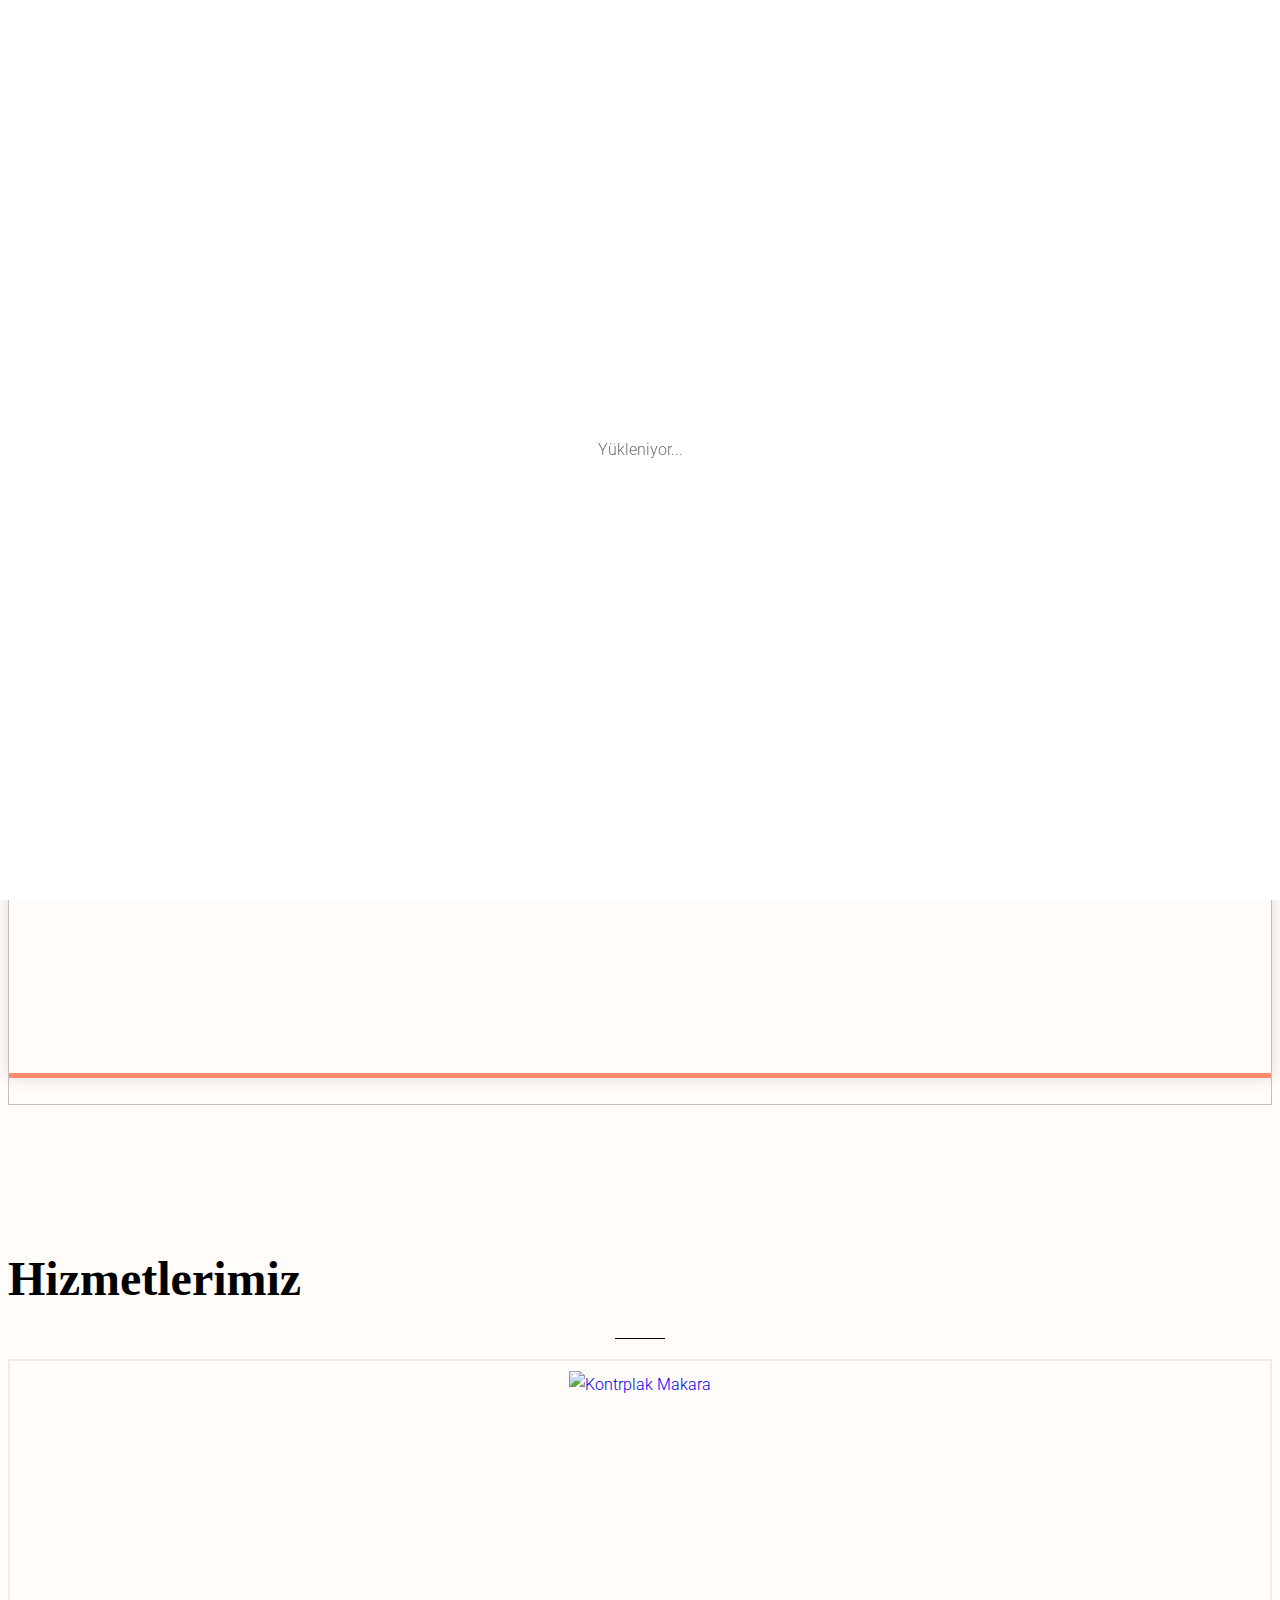
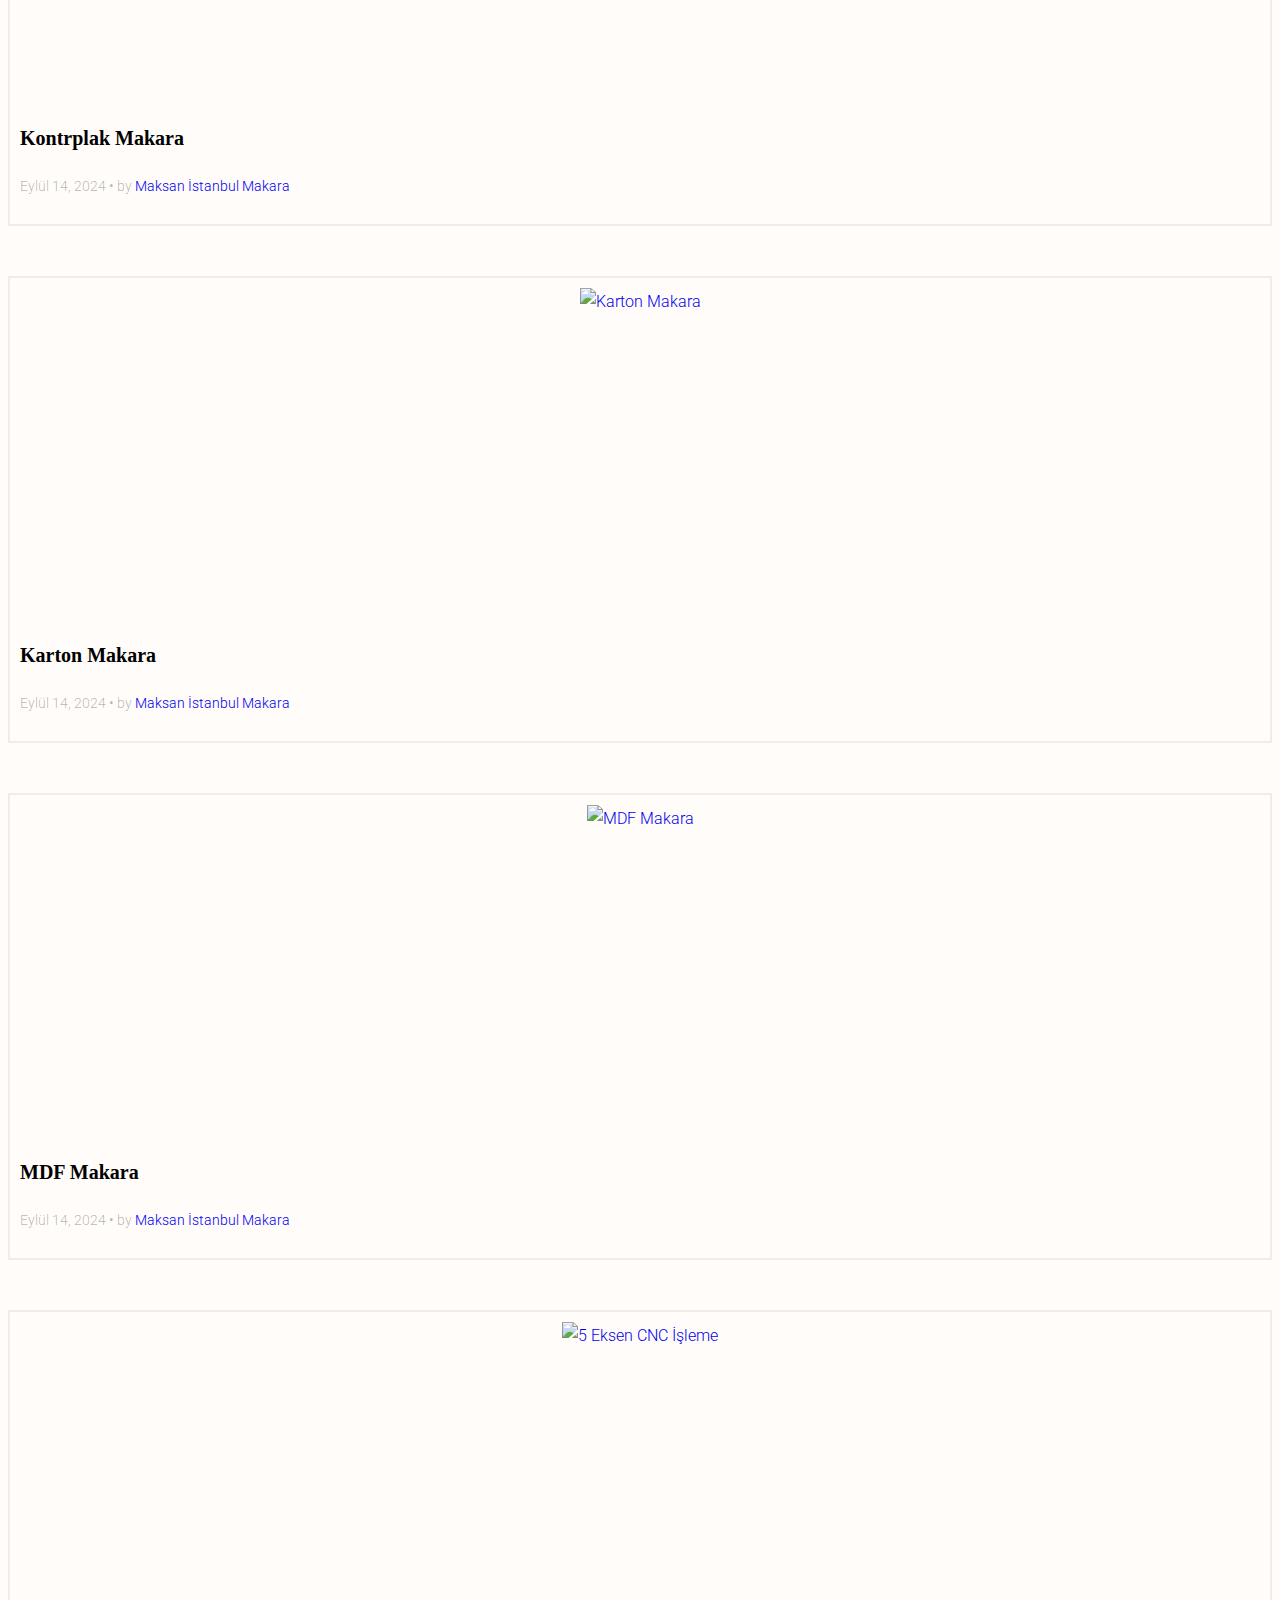
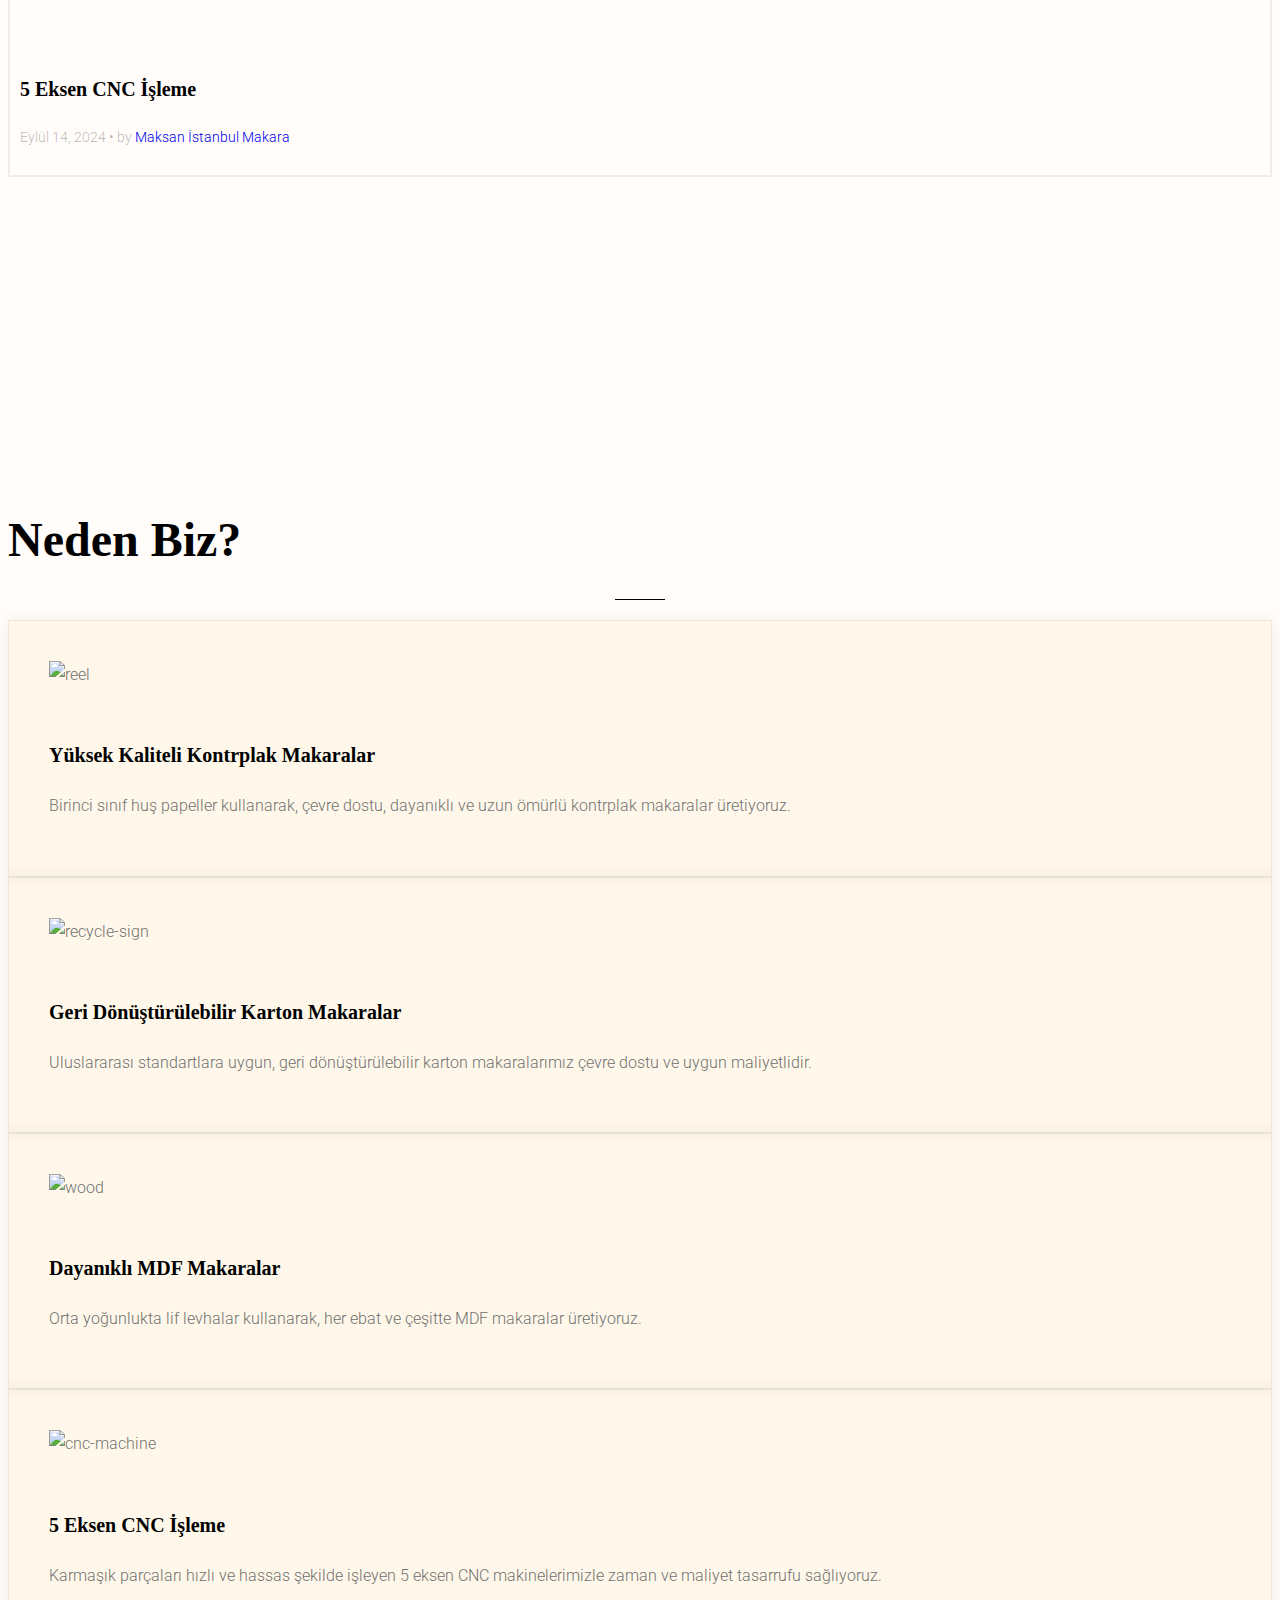
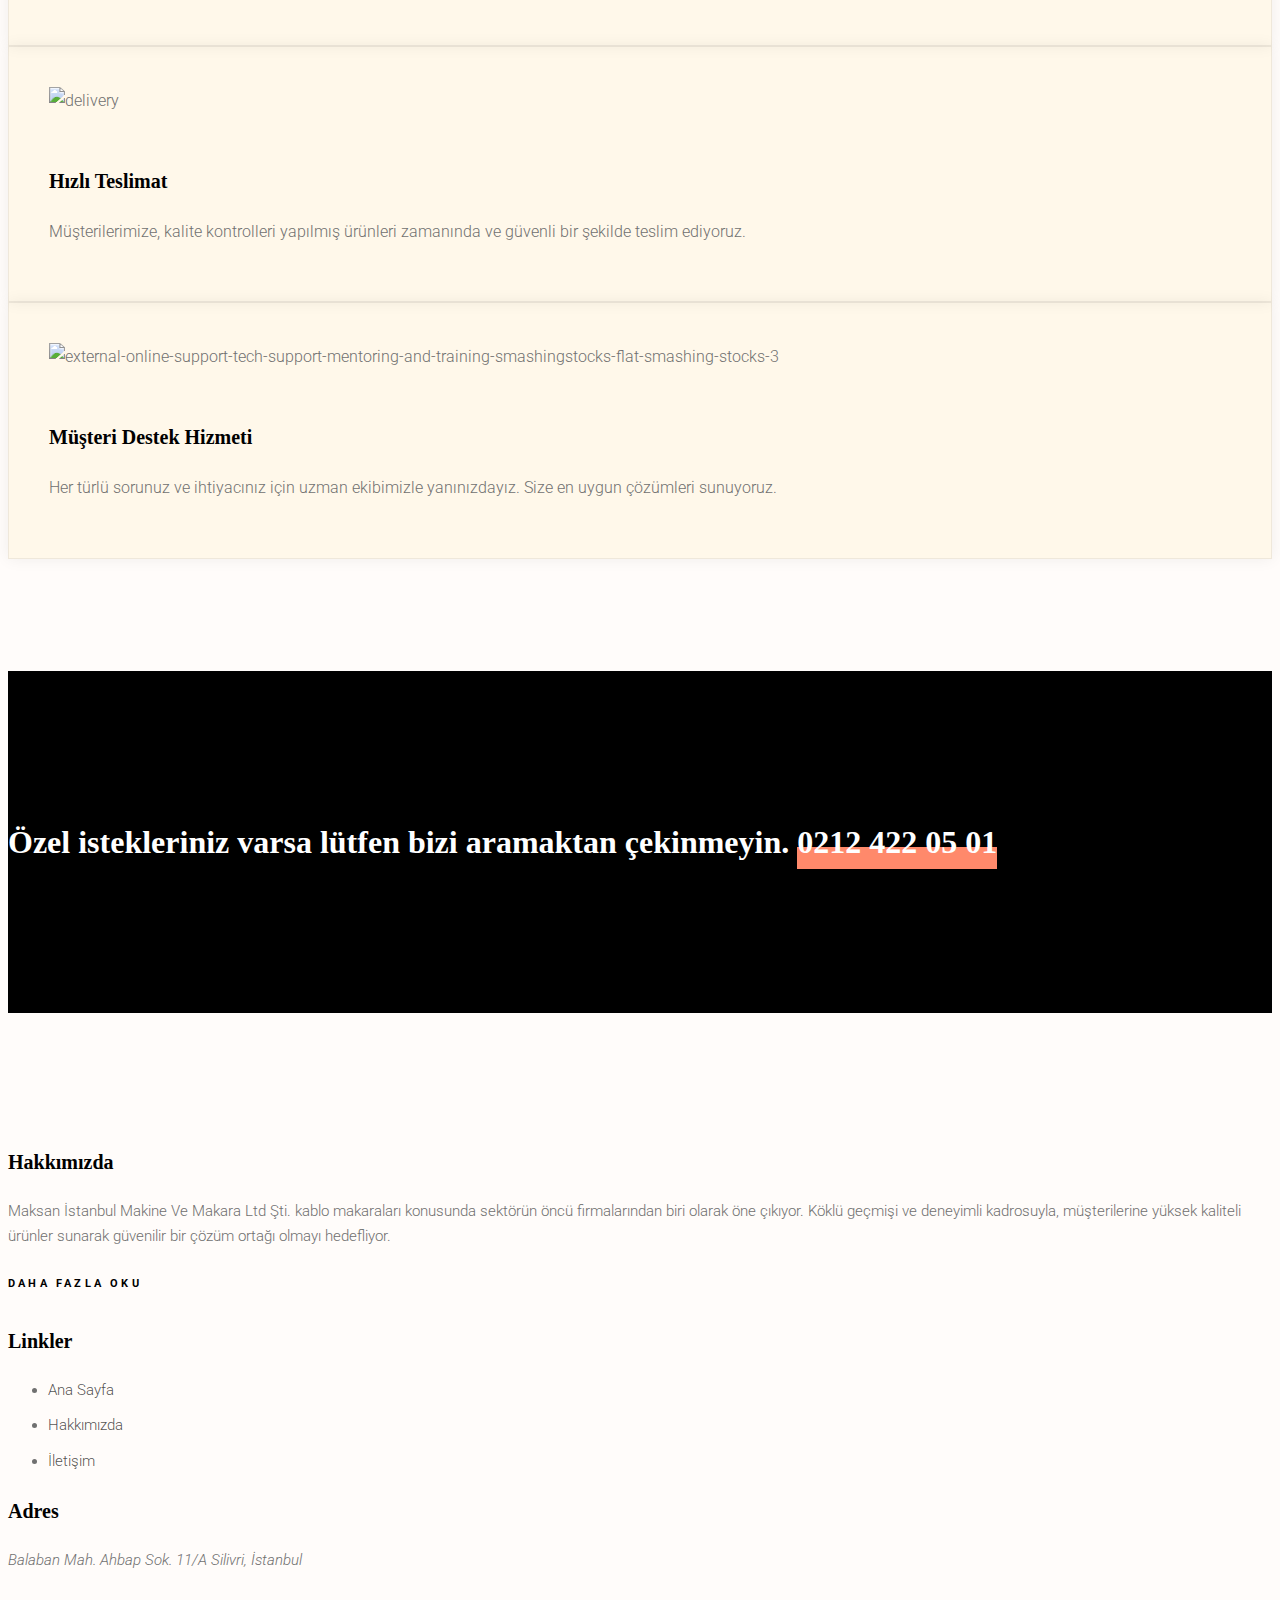
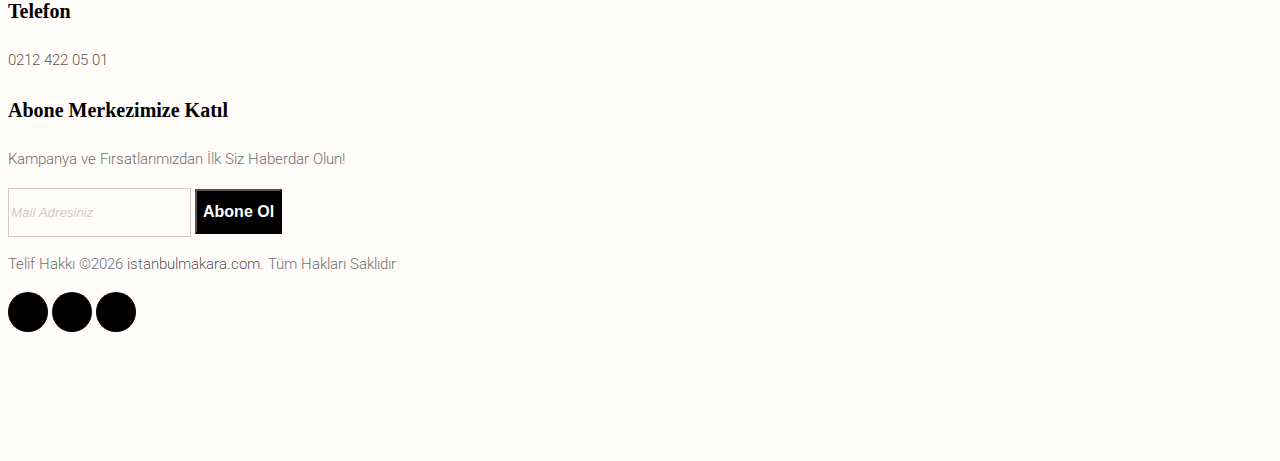
==== index.html @ 8aa8d79e "Add files via upload" ====
<!doctype html>
<html lang="en">

<head>
  <meta charset="utf-8">
  <meta name="viewport" content="width=device-width, initial-scale=1, shrink-to-fit=no">
  <meta name="author" content="Untree.co">
  <link rel="shortcut icon" href="favicon.png">

  <meta name="description" content="" />
  <meta name="keywords" content="" />

    <link href="https://fonts.googleapis.com/css?family=Cormorant+Garamond:400,500i,700|Roboto:300,400,500,700&display=swap" rel="stylesheet">

    <link rel="stylesheet" href="css/vendor/icomoon/style.css">
    <link rel="stylesheet" href="css/vendor/owl.carousel.min.css">
    <link rel="stylesheet" href="css/vendor/aos.css">
    <link rel="stylesheet" href="css/vendor/animate.min.css">
    <link rel="stylesheet" href="css/vendor/bootstrap.css">

    <!-- Theme Style -->
    <link rel="stylesheet" href="css/style.css">

    <title>İstanbul Makara</title>
  </head>
  <body>

    <div id="untree_co--overlayer"></div>
    <div class="loader">
      <div class="spinner-border text-primary" role="status">
        <span class="sr-only">Yükleniyor...</span>
      </div>
    </div>

    <nav class="untree_co--site-mobile-menu">
      <div class="close-wrap d-flex">
         
      </div>
      <div class="site-mobile-inner"></div>
    </nav>


    <div class="untree_co--site-wrap">

      <nav class="untree_co--site-nav js-sticky-nav">
        <div class="container d-flex align-items-center">
          <div class="logo-wrap">
            <a href="index.html" class="untree_co--site-logo">İstanbul Makara</a>
          </div>
          <div class="site-nav-ul-wrap text-center d-none d-lg-block">
            <ul class="site-nav-ul js-clone-nav">
              <li class="active"><a href="index.html">Anasayfa</a></li>
               

              <li class="has-children">
                <a href="urunler.html">Ürünlerimiz</a>
                <ul class="dropdown">
                  <li>
                    <a href="kontrplak-makaralar.html">Kontrplak Makaralar</a>
                  </li>
                  <li>
                    <a href="karton-makaralar.html">Karton Makaralar</a>
                  </li>
                  <li>
                    <a href="mdf-makaralar.html">MDF Makaralar</a>
                  </li>
                  <li>
                    <a href="5-eksen-cnc-isleme.html">5 Eksen CNC İşleme</a>
                  </li>
                </ul>
              </li>

              <li><a href="hakkimizda.html">Hakkımızda</a></li>
              <li><a href="iletisim.html">İletişim</a></li>
            </ul>
          </div>
          <div class="icons-wrap text-md-right">

            <ul class="icons-top d-none d-lg-block">
              
              <li>
                <a href="#"><span class="icon-facebook"></span></a>
              </li>
              <li>
                <a href="#"><span class="icon-twitter"></span></a>
              </li>
              <li>
                <a href="#"><span class="icon-instagram"></span></a>
              </li>
            </ul>

            <!-- Mobile Toggle -->
            <a href="#" class="d-block d-lg-none burger js-menu-toggle" data-toggle="collapse" data-target="#main-navbar">
              <span></span>
            </a>
          </div>
        </div>
      </nav>

      <div class="untree_co--site-main">
        

        <div class="hero-banner">
          <div class="top-texts">
            <div class="top-text-h">
              Her İhtiyaca Uygun, Dayanıklı ve Çevre Dostu Makaralar
            </div>
            <div class="top-text-p">
              Gelişmiş teknoloji ve yüksek kalite standartlarıyla ürettiğimiz makaralar, taşıma ve depolama süreçlerinizi
              kolaylaştırır. Kontrplak, karton ve MDF çeşitleriyle geniş ürün yelpazemiz, her türlü ihtiyaca hitap eder. Dayanıklılık
              ve uzun ömür sağlarken, çevre dostu malzemeler kullanarak sürdürülebilir çözümler sunar. Kalite kontrol süreçlerimizle
              güvenilir ve yüksek performanslı ürünler temin ederiz. Sektördeki en iyi seçimler için bizimle iletişime geçin.
            </div>
          </div>
          <img src="images/urun/banner.jpg" alt="">
        </div>



        
        

        
        <div class="untree_co--site-section">
          <div class="container pt-5 pb-5">
            <div class="row justify-content-center text-center">
              <div class="col-lg-6 section-heading aos-init aos-animate" data-aos="fade-up">
                <h3 class="text-center">Hizmetlerimiz</h3>
              </div>
            </div>
          </div>
          <div class="container">
            <div class="row">
  
  <div class="col-md-4">
    <div class="post-entry aos-init aos-animate" data-aos="fade-up" data-aos-delay="100">
      <a href="kontrplak-makara.html" class="thumb">
        <img src="images/urun/kontrplak-makara.jpg" alt="Kontrplak Makara" class="img-fluid">
      </a>
      <div class="post-entry-contents">
        <h3><a href="kontrplak-makara.html">Kontrplak Makara</a></h3>
        <div class="date">Eylül 14, 2024 • by <a href="#">Maksan İstanbul Makara</a></div>
        <p>Kontrplak makaralar, çevre dostu bir taşıma ve depolama çözümü olarak yaygın olarak kullanılan makaralardır. Yüzeyi pürüzsüz ve düzgündür, bu da malzemelerin düzenli sarılmasını sağlar.</p>
      </div>
    </div>
  </div>

  <div class="col-md-4">
    <div class="post-entry aos-init aos-animate" data-aos="fade-up" data-aos-delay="100">
      <a href="karton-makara.html" class="thumb">
        <img src="images/urun/kartonmakara.jpg" alt="Karton Makara" class="img-fluid">
      </a>
      <div class="post-entry-contents">
        <h3><a href="karton-makara.html">Karton Makara</a></h3>
        <div class="date">Eylül 14, 2024 • by <a href="#">Maksan İstanbul Makara</a></div>
        <p>Bu makaralar uluslararası standartlara uygun, geri dönüştürülebilir ve çevre dostudur. İnce zincir, kurdele, ip gibi malzemeleri ambalajlamada kullanılır. 15-25 kg taşıma kapasitesine sahiptir.</p>
      </div>
    </div>
  </div>

  <div class="col-md-4">
    <div class="post-entry aos-init aos-animate" data-aos="fade-up" data-aos-delay="100">
      <a href="mdf-makara.html" class="thumb">
        <img src="images/urun/mdf.jpg" alt="MDF Makara" class="img-fluid">
      </a>
      <div class="post-entry-contents">
        <h3><a href="mdf-makara.html">MDF Makara</a></h3>
        <div class="date">Eylül 14, 2024 • by <a href="#">Maksan İstanbul Makara</a></div>
        <p>MDF makaralar, Türkiye’nin önde gelen makara geri dönüşüm firmalarından biri olan Maksan İstanbul Makara tarafından üretilmektedir. Her çeşit ve ebatta üretim sağlanır ve %100 kalite kontrolleri yapılır.</p>
      </div>
    </div>
  </div>

  <div class="col-md-4">
    <div class="post-entry aos-init aos-animate" data-aos="fade-up" data-aos-delay="100">
      <a href="5-eksen-cnc-isleme.html" class="thumb">
        <img src="images/urun/5eksencnvc.jpg" alt="5 Eksen CNC İşleme" class="img-fluid">
      </a>
      <div class="post-entry-contents">
        <h3><a href="5-eksen-cnc-isleme.html">5 Eksen CNC İşleme</a></h3>
        <div class="date">Eylül 14, 2024 • by <a href="#">Maksan İstanbul Makara</a></div>
        <p>5 Eksen CNC işleme, parçanın 5 farklı eksende işlenmesini sağlar. İş gücünden ve zamandan tasarruf sağladığı gibi hassas üretimleri hızlı bir şekilde gerçekleştirmenizi sağlar. Beş eksenli işlemenin avantajları arasında daha kısa kesicilerin kullanılması ve yüzey finişinin yüksek kalitede olması bulunur.</p>
      </div>
    </div>
  </div>

  
</div>

          </div>
        </div>

        
        

        <div class="untree_co--site-section">
          <div class="container">
        
            <div class="row justify-content-center text-center pt-0 pb-5">
              <div class="col-lg-6 section-heading aos-init aos-animate" data-aos="fade-up">
                <h3 class="text-center">Neden Biz?</h3>
              </div>
            </div>
        
            <div class="row custom-row-02192 align-items-stretch">
              <div class="col-md-6 col-lg-4 mb-5 aos-init aos-animate" data-aos="fade-up" data-aos-delay="100">
                <div class="media-29191 text-center h-100">
                  <div class="media-29191-icon">
                    <img width="48" height="48" src="https://img.icons8.com/fluency/48/reel.png" alt="reel" />
                  </div>
                  <h3>Yüksek Kaliteli Kontrplak Makaralar</h3>
                  <p>Birinci sınıf huş papeller kullanarak, çevre dostu, dayanıklı ve uzun ömürlü kontrplak makaralar
                    üretiyoruz.</p>
                  
                </div>
              </div>
        
              <div class="col-md-6 col-lg-4 mb-5 aos-init aos-animate" data-aos="fade-up" data-aos-delay="200">
                <div class="media-29191 text-center h-100">
                  <div class="media-29191-icon">
                    <img width="48" height="48" src="https://img.icons8.com/3d-fluency/94/recycle-sign.png" alt="recycle-sign" />
                  </div>
                  <h3>Geri Dönüştürülebilir Karton Makaralar</h3>
                  <p>Uluslararası standartlara uygun, geri dönüştürülebilir karton makaralarımız çevre dostu ve uygun
                    maliyetlidir.</p>
                  
                </div>
              </div>
              <div class="col-md-6 col-lg-4 mb-5 aos-init aos-animate" data-aos="fade-up" data-aos-delay="100">
                <div class="media-29191 text-center h-100">
                  <div class="media-29191-icon">
                    <img width="48" height="48" src="https://img.icons8.com/plasticine/100/wood.png" alt="wood" />
                  </div>
                  <h3>Dayanıklı MDF Makaralar</h3>
                  <p>Orta yoğunlukta lif levhalar kullanarak, her ebat ve çeşitte MDF makaralar üretiyoruz.</p>
                  
                </div>
              </div>
        
              <div class="col-md-6 col-lg-4 mb-5 aos-init aos-animate" data-aos="fade-up" data-aos-delay="200">
                <div class="media-29191 text-center h-100">
                  <div class="media-29191-icon">
                  <img width="48" height="48" src="https://img.icons8.com/3d-fluency/94/cnc-machine.png" alt="cnc-machine" />
                  </div>
                  <h3>5 Eksen CNC İşleme</h3>
                  <p>Karmaşık parçaları hızlı ve hassas şekilde işleyen 5 eksen CNC makinelerimizle zaman ve maliyet tasarrufu
                    sağlıyoruz.</p>
                  
                </div>
              </div>
        
              <div class="col-md-6 col-lg-4 mb-5 aos-init aos-animate" data-aos="fade-up" data-aos-delay="100">
                <div class="media-29191 text-center h-100">
                  <div class="media-29191-icon">
                    <img width="48" height="48" src="https://img.icons8.com/avantgarde/100/delivery.png" alt="delivery" />
                  </div>
                  <h3>Hızlı Teslimat</h3>
                  <p>Müşterilerimize, kalite kontrolleri yapılmış ürünleri zamanında ve güvenli bir şekilde teslim ediyoruz.</p>
                  
                </div>
              </div>
              <div class="col-md-6 col-lg-4 mb-5 aos-init aos-animate" data-aos="fade-up" data-aos-delay="200">
                <div class="media-29191 text-center h-100">
                  <div class="media-29191-icon">
                    <img width="48" height="48"
                      src="https://img.icons8.com/external-smashingstocks-flat-smashing-stocks/66/external-online-support-tech-support-mentoring-and-training-smashingstocks-flat-smashing-stocks-3.png"
                      alt="external-online-support-tech-support-mentoring-and-training-smashingstocks-flat-smashing-stocks-3" />
                  </div>
                  <h3>Müşteri Destek Hizmeti</h3>
                  <p>Her türlü sorunuz ve ihtiyacınız için uzman ekibimizle yanınızdayız. Size en uygun çözümleri sunuyoruz.</p>
                  
                </div>
              </div>
        
            </div>
          </div>
        </div>


        

    
        <div style="background: linear-gradient(to right, rgb(0, 0, 0), rgb(0, 0, 0));" class="untree_co--site-section py-5 bg-body-lighter cta">
          <div class="container">
            <div class="row">
              <div class="col-12 text-center" style="color: #fff !important;">
                <h3 style="color: #fff !important;" class="m-0 p-0">Özel istekleriniz varsa lütfen bizi aramaktan çekinmeyin.  <a style="color: #fff !important;" href="#">0212 422 05 01</a></h3>
              </div>
            </div>
          </div>
        </div>


      </div>
      <footer class="untree_co--site-footer">

        <div class="container">
          <div class="row">
            <div class="col-md-4 pr-md-5">
              <h3>Hakkımızda</h3>
              <p>
                Maksan İstanbul Makine Ve Makara Ltd Şti. kablo makaraları konusunda sektörün öncü firmalarından biri olarak öne
                çıkıyor. Köklü geçmişi ve deneyimli kadrosuyla, müşterilerine yüksek kaliteli ürünler sunarak güvenilir bir çözüm ortağı
                olmayı hedefliyor.
              </p>
              <p><a href="hakkimizda.html" class="readmore">Daha Fazla Oku</a></p>
            </div>
            <div class="col-md-8 ml-auto">
              <div class="row">
                <div class="col-md-3">
                  <h3>Linkler</h3>
                  <ul class="list-unstyled">
                    <li><a href="index.html">Ana Sayfa</a></li>
                    <li><a href="hakkimizda.html">Hakkımızda</a></li>
                    <li><a href="iletisim.html">İletişim</a></li>
                  </ul>
                </div>
                <div class="col-md-9 ml-auto">
                  <div class="row mb-3">
                    <div class="col-md-6">
                      <h3>Adres</h3>
                      <address>Balaban Mah. Ahbap Sok. 11/A Silivri, İstanbul</address>
                    </div>
                    <div class="col-md-6">
                      <h3>Telefon</h3>
                      <p>
                        <a href="#">0212 422 05 01</a>
                      </p>
                    </div>
                  </div>

                  <h3 class="mb-0">Abone Merkezimize Katıl</h3>
                  <p>
                    Kampanya ve Fırsatlarımızdan İlk Siz Haberdar Olun!
                  </p>
                  <form action="#" method="" class="form-subscribe">
                    <div class="form-group d-flex">
                      <input type="email" class="form-control mr-2" placeholder="Mail Adresiniz">
                      <input type="submit" value="Abone Ol" class="btn btn-black px-4 text-white">
                    </div>
                  </form>
                </div>
                
              </div>
            </div>
          </div>
          <div class="row mt-5 pt-5 align-items-center">
            <div class="col-md-6 text-md-left">
              <!-- Link back to Untree.co can't be removed. Template is licensed under CC BY 3.0. If you purchased a license you can remove this. -->
              <p>
                Telif Hakkı &copy;<script>document.write(new Date().getFullYear());</script> <a href="index.html">istanbulmakara.com</a>. Tüm Hakları Saklıdır
              </p>
            <!-- Link back to Untree.co can't be removed. Template is licensed under CC BY 3.0. If you purchased a license you can remove this. -->
            </div>
            <div class="col-md-6 text-md-right">
              <ul class="icons-top icons-dark">
              <li>
                <a href="#"><span class="icon-facebook"></span></a>
              </li>
              <li>
                <a href="#"><span class="icon-twitter"></span></a>
              </li>
              <li>
                <a href="#"><span class="icon-instagram"></span></a>
              </li>
               
            </ul>

            </div>
          </div>
        </div>
        
      </footer>
    </div>

    <!-- Search -->
    <div class="search-wrap">
      <a href="#" class="close-search js-search-toggle">
        <span>Close</span>
      </a>
      <div class="container">
        <div class="row justify-content-center align-items-center text-center">
          <div class="col-md-12">
            <form action="#">
              <input type="search" name="s" id="s" placeholder="Type a keyword and hit enter..."  autocomplete="false">
            </form>    
          </div>
        </div>
      </div>
    </div>

    <script src="js/vendor/jquery-3.3.1.min.js"></script>
    <script src="js/vendor/popper.min.js"></script>
    <script src="js/vendor/bootstrap.min.js"></script>

    <script src="js/vendor/owl.carousel.min.js"></script>
    
    <script src="js/vendor/jarallax.min.js"></script>
    <script src="js/vendor/jarallax-element.min.js"></script>
    <script sr c="js/vendor/ofi.min.js"></script>

    <script src="js/vendor/aos.js"></script>

    <script src="js/vendor/jquery.lettering.js"></script>
    <script src="js/vendor/jquery.sticky.js"></script>

    <script src="js/vendor/TweenMax.min.js"></script>
    <script src="js/vendor/ScrollMagic.min.js"></script>
    <script src="js/vendor/scrollmagic.animation.gsap.min.js"></script>
    <script src="js/vendor/debug.addIndicators.min.js"></script>


    <script src="js/main.js"></script>
  </body>
</html>
---- css/style.css ----
body {
  font-family: "Roboto", sans-serif;
  background-color: #ff7b0005;
  font-weight: 300;
  color: rgba(0, 0, 0, 0.5);
  color: #707070;
  line-height: 1.7;
  overflow-x: hidden;
  position: relative;
}

body:before {
  content: "";
  position: absolute;
  left: 0;
  right: 0;
  bottom: 0;
  top: 0;
  background: rgba(0, 0, 0, 0.5);
  visibility: hidden;
  opacity: 0;
  -webkit-transition: .3s all ease;
  -o-transition: .3s all ease;
  transition: .3s all ease;
  z-index: 8;
}

body.offcanvas {
  overflow: hidden;
}

body.offcanvas:before {
  visibility: visible;
  opacity: 1;
  z-index: 10000;
}

::-moz-selection {
  background: #000;
  color: #fff;
}

::selection {
  background: #000;
  color: #fff;
}
.about-us-container-alani .col-md-10{
  background: #ffa51d10;

  box-shadow: 0 0 15px #00000010;
  border: 1px solid #00000010;
  margin: 10px 0;
  padding: 10px;
  overflow: hidden;
}

h1, h2, h3, h4, h5, h6,
.h1, .h2, .h3, .h4, .h5, .h6 {
  font-family: 'Times New Roman', serif;
  color: #000;
}

a {
  -webkit-transition: .3s all ease;
  -o-transition: .3s all ease;
  transition: .3s all ease;
}

a, a:hover {
  text-decoration: none !important;
}

.untree_co--site-section {
  padding: 7rem 0;
  position: relative;
  clear: both;
  width: 100%;
}

@media (max-width: 991.98px) {
  .untree_co--site-section {
    padding: 4rem 0;
  }
}

.search-wrap {
  width: 100%;
  position: fixed;
  top: 0;
  left: 0;
  background: #fff;
  opacity: 0;
  visibility: hidden;
  -webkit-transition: .3s all ease;
  -o-transition: .3s all ease;
  transition: .3s all ease;
}

.search-wrap.active {
  z-index: 1001;
  opacity: 1;
  visibility: visible;
}

.search-wrap, .search-wrap > .container > .row {
  height: 100vh;
}

.search-wrap .close-search {
  position: absolute;
  top: 20px;
  right: 20px;
  z-index: 999;
  opacity: .3;
  -webkit-transition: .3s opacity ease;
  -o-transition: .3s opacity ease;
  transition: .3s opacity ease;
}

.search-wrap .close-search:hover {
  opacity: 1;
}

.search-wrap .close-search > span {
  display: inline-block;
  text-indent: -99999px;
  width: 50px;
  height: 50px;
  overflow: hidden;
}

.search-wrap .close-search > span:before, .search-wrap .close-search > span:after {
  content: "";
  width: 45px;
  height: 2px;
  position: absolute;
  background: #000;
  left: 0;
  top: 50%;
  -webkit-transform: translateY(-50%);
  -ms-transform: translateY(-50%);
  transform: translateY(-50%);
  -webkit-transform-origin: center center;
  -ms-transform-origin: center center;
  transform-origin: center center;
}

.search-wrap .close-search > span:before {
  -webkit-transform: rotate(-45deg);
  -ms-transform: rotate(-45deg);
  transform: rotate(-45deg);
}

.search-wrap .close-search > span:after {
  -webkit-transform: rotate(45deg);
  -ms-transform: rotate(45deg);
  transform: rotate(45deg);
}

.search-wrap input[type="search"], .search-wrap input[type="text"] {
  height: 70px;
  width: 100%;
  padding: 20px 40px;
  font-family: 'Times New Roman', serif;
  font-size: 2rem;
  text-align: center;
  border: none;
  border-bottom: 1px solid #efefef;
}

.search-wrap input[type="search"]:active, .search-wrap input[type="search"]:focus, .search-wrap input[type="text"]:active, .search-wrap input[type="text"]:focus {
  outline: none;
}

.search-wrap input[type="search"]::-webkit-input-placeholder, .search-wrap input[type="text"]::-webkit-input-placeholder {
  /* Chrome/Opera/Safari */
  color: #ccc;
  font-style: italic;
}

.search-wrap input[type="search"]::-moz-placeholder, .search-wrap input[type="text"]::-moz-placeholder {
  /* Firefox 19+ */
  color: #ccc;
  font-style: italic;
}

.search-wrap input[type="search"]:-ms-input-placeholder, .search-wrap input[type="text"]:-ms-input-placeholder {
  /* IE 10+ */
  color: #ccc;
  font-style: italic;
}

.search-wrap input[type="search"]:-moz-placeholder, .search-wrap input[type="text"]:-moz-placeholder {
  /* Firefox 18- */
  color: #ccc;
  font-style: italic;
}

.search-wrap .heading {
  font-family: 'Times New Roman', serif;
  font-size: 3rem;
  text-align: center;
}

.search-wrap.dark {
  background: #000;
}

.untree_co--site-hero {
  background-size: cover;
  background-position: center center;
  background-repeat: no-repeat;
}

.untree_co--site-hero, .untree_co--site-hero > .container > .row {
  height: 100vh;
  min-height: 500px;
}

.untree_co--site-hero.overlay {
  position: relative;
}

.untree_co--site-hero.overlay:before {
  content: "";
  position: absolute;
  top: 0;
  bottom: 0;
  right: 0;
  left: 0;
  background: rgba(0, 0, 0, 0.3);
}

.untree_co--site-hero .site-hero-contents {
  display: block;
}

.untree_co--site-hero .site-hero-contents .sub-text {
  font-size: 20px;
  color: #fff !important;
  font-size: 22px;
  font-weight: 300;
}

.untree_co--site-hero .site-hero-contents .hero-heading {
  font-size: 5rem;
  color: #fff;
  line-height: 0;
  font-family: 'Times New Roman', serif;
  font-weight: 900;
}

@media (max-width: 991.98px) {
  .untree_co--site-hero .site-hero-contents .hero-heading {
    font-size: 3.5rem;
  }
}

.untree_co--site-hero .site-hero-contents .hero-heading > span {
  display: inline-block;
}

.untree_co--site-hero .site-hero-contents .hero-heading > span > span {
  display: inline-block;
}

.untree_co--site-hero .site-hero-contents .hero-heading > span > span > span {
  line-height: 1.2;
  overflow: hidden;
  display: inline-block;
  margin-bottom: 0;
}

.untree_co--site-hero .site-hero-contents .hero-heading > span > span > span > span {
  display: inline-block;
  -webkit-transform: translateY(100%);
  -ms-transform: translateY(100%);
  transform: translateY(100%);
}

.untree_co--site-hero.inner-page .site-hero-contents {
  display: block;
}

.untree_co--site-hero.inner-page .site-hero-contents .sub-text {
  font-size: 20px;
  color: #000 !important;
  font-size: 22px;
  font-weight: 300;
}

.untree_co--site-hero.inner-page .site-hero-contents .hero-heading {
  font-size: 5rem;
  color: #000;
  line-height: 0;
  font-family: 'Times New Roman', serif;
  font-weight: 900;
}

@media (max-width: 991.98px) {
  .untree_co--site-hero.inner-page .site-hero-contents .hero-heading {
    font-size: 3.5rem;
  }
}

.untree_co--site-hero.inner-page .site-hero-contents .hero-heading > span {
  display: inline-block;
}

.untree_co--site-hero.inner-page .site-hero-contents .hero-heading > span > span {
  display: inline-block;
}

.untree_co--site-hero.inner-page .site-hero-contents .hero-heading > span > span > span {
  line-height: 1.2;
  overflow: hidden;
  display: inline-block;
  margin-bottom: 0;
}

.untree_co--site-hero.inner-page .site-hero-contents .hero-heading > span > span > span > span {
  display: inline-block;
  -webkit-transform: translateY(100%);
  -ms-transform: translateY(100%);
  transform: translateY(100%);
}

@media (max-width: 991.98px) {
  .w-75 {
    width: 100% !important;
  }
}

@media (max-width: 991.98px) {
  .owl-hero .owl-nav {
    display: none;
  }
}

.owl-hero .owl-nav .owl-prev,
.owl-hero .owl-nav .owl-next {
  position: absolute;
  top: 50%;
  -webkit-transform: translateY(-50%);
  -ms-transform: translateY(-50%);
  transform: translateY(-50%);
  color: #fff !important;
}

.owl-hero .owl-nav .owl-prev span,
.owl-hero .owl-nav .owl-next span {
  font-size: 30px;
}

.owl-hero .owl-nav .owl-prev:hover,
.owl-hero .owl-nav .owl-next:hover {
  color: #fff;
}

.owl-hero .owl-nav .owl-prev:active, .owl-hero .owl-nav .owl-prev:focus,
.owl-hero .owl-nav .owl-next:active,
.owl-hero .owl-nav .owl-next:focus {
  outline: none;
}

.owl-hero .owl-nav .owl-prev {
  left: 20px;
}

.owl-hero .owl-nav .owl-next {
  right: 20px;
}

.owl-hero .owl-dots {
  position: absolute;
  width: 100%;
  text-align: center;
  bottom: 50px;
}

.owl-hero .owl-dots .owl-dot {
  display: inline-block;
}

.owl-hero .owl-dots .owl-dot > span {
  margin: 4px;
  display: inline-block;
  width: 8px;
  height: 8px;
  border-radius: 50%;
  background: rgba(255, 255, 255, 0.5);
  -webkit-transition: .3s all ease;
  -o-transition: .3s all ease;
  transition: .3s all ease;
}

.owl-hero .owl-dots .owl-dot.active > span {
  background: white;
}

/* Rooms/Suites */
.bg-image {
  background-size: cover;
  background-position: center center;
  background-repeat: no-repeat;
}

.suite-wrap {
  width: 80%;
  margin: 0 auto;
  display: block;
  float: left;
  margin-bottom: 10rem;
  margin-left: 50%;
  -webkit-transform: translateX(-50%);
  -ms-transform: translateX(-50%);
  transform: translateX(-50%);
}

@media (max-width: 767.98px) {
  .suite-wrap {
    width: 100%;
    margin-bottom: 5rem;
  }
}

.suite-wrap.overlap-image-1 .suite {
  width: 60%;
  float: left;
}

@media (max-width: 767.98px) {
  .suite-wrap.overlap-image-1 .suite {
    width: 100%;
  }
}

.suite-wrap.overlap-image-1 .suite img {
  max-width: 100% !important;
}

.suite-wrap.overlap-image-1 .suite .image-stack:after {
  content: "";
  display: table;
  clear: both;
}

.suite-wrap.overlap-image-1 .suite .image-stack .image-stack-item {
  overflow: hidden;
  position: relative;
}

.suite-wrap.overlap-image-1 .suite .image-stack .image-stack-item .overlay {
  z-index: 4;
  position: absolute;
  left: 0;
  bottom: 0;
  top: 0;
  -webkit-transform: scale(1.7);
  -ms-transform: scale(1.7);
  transform: scale(1.7);
  right: 0;
  width: 100%;
  height: 100%;
  background: #fff;
}
nav > *{
  color: #000;
}
.hero-section{
  display: flex;
  align-content: center;
  justify-content: space-between;
  margin: 40px auto; 
}
.hero-section img {
 
  margin: 20px 0;
  /* Resim ve metin arasında boşluk */
  border-radius: 10px;
  /* Hafif yuvarlak köşeler */
}

.reverse{
  display: flex;
  flex-direction: row-reverse;
  justify-content: space-between;
  background: #ff730010;
  padding: 10px 0;
  border-radius: 5px;
}
.suite-wrap.overlap-image-1 .suite .image-stack .image-stack-item img {
  position: relative;
  object-fit: cover;
}
.image-stack-item img{
  width: 350px !important;
  height: 350px !important;
  object-fit: cover;
}
.suite-contents{
  background: #ff990020 !important;
  
  padding: 15px;
  border-radius: 7px;
}

.suite-wrap.overlap-image-1 .suite .image-stack .image-stack-item.image-stack-item-top {
  float: left;
  width: 55%;
  margin-top: -10%;
  margin-right: -100%;
  position: relative;
  z-index: 1;
}

.suite-wrap.overlap-image-1 .suite .image-stack .image-stack-item.image-stack-item-bottom {
  float: right;
  width: 75%;
}

.suite-wrap.overlap-image-1 .suite-contents {
  z-index: 10;
  width: 30%;
  margin-top: 5%;
  position: relative;
  float: left;
  margin-left: 50px;
}

@media (max-width: 767.98px) {
  .suite-wrap.overlap-image-1 .suite-contents {
    float: left;
    margin-left: 0;
    width: 100%;
  }
}

.suite-wrap.overlap-image-1 .suite-contents .suite-title {
  color: #000;
  font-size: 4rem;
  margin-bottom: 30px;
  line-height: 0;
  font-weight: 700;
  font-family: 'Times New Roman', serif;
}

.suite-wrap.overlap-image-1 .suite-contents .suite-title > span {
  position: relative;
  overflow: hidden;
  display: inline-block;
  line-height: 1.3;
  margin-bottom: 0;
}

.suite-wrap.overlap-image-1 .suite-contents .suite-title > span > span {
  display: inline-block;
  position: relative;
  -webkit-transform: translateY(100%);
  -ms-transform: translateY(100%);
  transform: translateY(100%);
}

.suite-wrap.overlap-image-1 .suite-contents .suite-excerpt {
  color: rgba(0, 0, 0, 0.5);
  line-height: 1.7;
}

.suite-wrap.overlap-image-2 .suite {
  float: right;
  width: 70%;
}

@media (max-width: 767.98px) {
  .suite-wrap.overlap-image-2 .suite {
    width: 100%;
  }
}

.suite-wrap.overlap-image-2 .suite .image-stack:after {
  content: "";
  display: table;
  clear: both;
}

.suite-wrap.overlap-image-2 .suite .image-stack .image-stack-item {
  overflow: hidden;
  position: relative;
}

.suite-wrap.overlap-image-2 .suite .image-stack .image-stack-item .overlay {
  z-index: 4;
  position: absolute;
  left: 0;
  bottom: 0;
  top: 0;
  -webkit-transform: scale(1.7);
  -ms-transform: scale(1.7);
  transform: scale(1.7);
  right: 0;
  width: 100%;
  height: 100%;
  background: #fff;
}

.suite-wrap.overlap-image-2 .suite .image-stack .image-stack-item img {
  position: relative;
}

.suite-wrap.overlap-image-2 .suite .image-stack .image-stack-item.image-stack-item-top {
  float: left;
  width: 75%;
  margin-top: 0%;
  margin-right: -100%;
  margin-left: 0%;
  position: relative;
  z-index: 1;
}

.suite-wrap.overlap-image-2 .suite .image-stack .image-stack-item.image-stack-item-bottom {
  float: right;
  width: 55%;
  position: relative;
  z-index: 2;
  margin-top: 30%;
}

.suite-wrap.overlap-image-2 .suite-contents {
  z-index: 3;
  position: relative;
  width: 28%;
  float: right;
  margin-top: 10%;
}

@media (max-width: 767.98px) {
  .suite-wrap.overlap-image-2 .suite-contents {
    width: 100%;
    margin-right: 0px;
  }
}

.suite-wrap.overlap-image-2 .suite-contents .suite-title {
  color: #000;
  font-size: 4rem;
  margin-bottom: 30px;
  line-height: 0;
  font-weight: 700;
  font-family: 'Times New Roman', serif;
}

.suite-wrap.overlap-image-2 .suite-contents .suite-title > span {
  position: relative;
  overflow: hidden;
  display: inline-block;
  line-height: 1.3;
  margin-bottom: 0;
}

.suite-wrap.overlap-image-2 .suite-contents .suite-title > span > span {
  display: inline-block;
  position: relative;
  -webkit-transform: translateY(100%);
  -ms-transform: translateY(100%);
  transform: translateY(100%);
}

.suite-wrap.overlap-image-2 .suite-contents .suite-excerpt {
  color: rgba(0, 0, 0, 0.5);
  line-height: 1.7;
}

/* Heading */
.section-heading h3 {
  font-size: 3rem;
  font-weight: 700;
  color: #000;
  position: relative;
  padding-bottom: 20px;
  margin-bottom: 20px;
  font-weight: 700;
  font-family: 'Times New Roman', serif;
}

.section-heading h3:after {
  position: absolute;
  content: '';
  width: 50px;
  height: 1px;
  background: #000;
  left: 50%;
  -webkit-transform: translateX(-50%);
  -ms-transform: translateX(-50%);
  transform: translateX(-50%);
  bottom: 0;
}

.section-heading h3.text-left:after {
  left: 0;
  -webkit-transform: translateX(0%);
  -ms-transform: translateX(0%);
  transform: translateX(0%);
}

.section-heading.dark h3 {
  color: #000;
}

.section-heading.dark h3:after {
  background: #000;
}

.section-heading.dark p {
  color: #aeaeae;
}

/* buttons */
.readmore {
  color: #000;
  text-transform: uppercase;
  font-size: 11px;
  letter-spacing: .2rem;
  padding: 10px 0;
  font-weight: 700;
  display: inline-block;
  position: relative;
}

.readmore:before {
  content: "";
  position: absolute;
  left: 0;
  right: 0;
  height: 1px;
  background: #000;
  bottom: 0;
  width: 0%;
  -webkit-transition: .3s width ease-in-out;
  -o-transition: .3s width ease-in-out;
  transition: .3s width ease-in-out;
}

.readmore:hover {
  color: #000;
}

.readmore:hover:before {
  width: 100%;
}

.readmore.dark {
  color: #000;
}

.readmore.dark:before {
  background: #000;
}

.readmore.dark:hover {
  color: #000;
}

.readmore.primary {
  color: #ff896b;
}

.readmore.primary:before {
  background: #ff896b;
}

.readmore.primary:hover {
  color: #ff896b;
}

.readmore.reverse:before {
  width: 100%;
}

.readmore.reverse:hover:before {
  width: 0;
}

/* Icons */
.icons-top {
  position: relative;
}

.icons-top, .icons-top li {
  padding: 0;
  margin: 0;
  list-style: none;
}

.icons-top li {
  display: inline-block;
}

.icons-top li a {
  border-radius: 50%;
  background: #fff;
  color: #394f4b;
  width: 30px;
  height: 30px;
  display: inline-block;
  position: relative;
  opacity: .8;
}

.icons-top li a > span {
  position: absolute;
  top: 50%;
  left: 50%;
  -webkit-transform: translate(-50%, -50%);
  -ms-transform: translate(-50%, -50%);
  transform: translate(-50%, -50%);
}

.icons-top li a:hover {
  opacity: 1;
}

.icons-top.icons-dark li a {
  color: #fff;
  background: #000;
  width: 40px;
  height: 40px;
  opacity: 1;
}

.icons-top.icons-dark li a:hover {
  background: #ff896b;
}

/* Site Nav */
.sticky-wrapper {
  z-index: 999;
  position: absolute;
  top: 0;
  width: 100%;
  left: 0;
  -webkit-transition: .3s all ease;
  -o-transition: .3s all ease;
  transition: .3s all ease;
}

.sticky-wrapper .untree_co--site-nav {
  padding-top: 30px;
  padding-bottom: 30px;
  position: fixed;
  left: 0;
  font-weight: 400;
  z-index: 1002;
  width: 100%;
  top: 0;
  -webkit-transition: .3s all ease;
  -o-transition: .3s all ease;
  transition: .3s all ease;
}

.sticky-wrapper .untree_co--site-nav .container {
  position: relative;
}

.sticky-wrapper .untree_co--site-nav .logo-wrap {
  position: absolute;
  left: 0;
}

@media (max-width: 767.98px) {
  .sticky-wrapper .untree_co--site-nav .logo-wrap {
    left: 15px;
  }
}

.sticky-wrapper .untree_co--site-nav .icons-wrap {
  position: absolute;
  right: 0;
}

@media (max-width: 767.98px) {
  .sticky-wrapper .untree_co--site-nav .icons-wrap {
    right: 15px;
  }
}

.sticky-wrapper .untree_co--site-nav .logo-wrap, .sticky-wrapper .untree_co--site-nav .icons-wrap {
  z-index: 1003;
}

.sticky-wrapper .untree_co--site-nav .site-nav-ul-wrap {
  width: 100%;
  margin: 0 auto;
  z-index: 1;
  position: relative;
}

.sticky-wrapper .untree_co--site-nav .untree_co--site-logo {
  font-size: 1.3rem;
  color: #fff;
  font-weight: 700;
}

.sticky-wrapper .untree_co--site-nav .site-nav-ul {
  text-align: center;
}

.sticky-wrapper .untree_co--site-nav .site-nav-ul, .sticky-wrapper .untree_co--site-nav .site-nav-ul > li {
  padding: 0;
  margin: 0;
  list-style: none;
}

.sticky-wrapper .untree_co--site-nav .site-nav-ul > li {
  text-align: left;
  display: inline-block;
}

.sticky-wrapper .untree_co--site-nav .site-nav-ul > li > a {
  padding: 10px 20px;
  display: block;
  color: #fff;
  text-transform: uppercase;
  letter-spacing: .05rem;
  font-size: 12px;
  position: relative;
}

.sticky-wrapper .untree_co--site-nav .site-nav-ul > li > a:before {
  left: 20px;
  right: 20px;
  content: "";
  position: absolute;
  height: 1px;
  background: #fff;
  bottom: 0;
  width: 0%;
  -webkit-transition: .2s width ease-in-out;
  -o-transition: .2s width ease-in-out;
  transition: .2s width ease-in-out;
}

.sticky-wrapper .untree_co--site-nav .site-nav-ul > li > a:hover {
  color: #fff;
}

.sticky-wrapper .untree_co--site-nav .site-nav-ul > li > a:hover:before {
  width: calc(100% - 40px);
}

.sticky-wrapper .untree_co--site-nav .site-nav-ul > li.has-children {
  position: relative;
}

.sticky-wrapper .untree_co--site-nav .site-nav-ul > li.has-children > .dropdown, .sticky-wrapper .untree_co--site-nav .site-nav-ul > li.has-children > ul {
  visibility: hidden;
  opacity: 0;
  z-index: 2;
  position: absolute;
  left: 0;
  top: 100%;
  min-width: 200px;
  background: #fff;
  padding: 20px 0px;
  margin-top: 20px;
  -webkit-box-shadow: 0 15px 30px 0 rgba(0, 0, 0, 0.2);
  box-shadow: 0 15px 30px 0 rgba(0, 0, 0, 0.2);
  -webkit-transition: 0.2s 0s;
  -o-transition: 0.2s 0s;
  transition: 0.2s 0s;
}

.sticky-wrapper .untree_co--site-nav .site-nav-ul > li.has-children > .dropdown > li, .sticky-wrapper .untree_co--site-nav .site-nav-ul > li.has-children > ul > li {
  padding: 0;
  margin: 0;
  list-style: none;
  line-height: 1.5;
}

.sticky-wrapper .untree_co--site-nav .site-nav-ul > li.has-children > .dropdown > li, .sticky-wrapper .untree_co--site-nav .site-nav-ul > li.has-children > ul > li {
  display: block;
  /* 2nd level hover*/
}

.sticky-wrapper .untree_co--site-nav .site-nav-ul > li.has-children > .dropdown > li a, .sticky-wrapper .untree_co--site-nav .site-nav-ul > li.has-children > ul > li a {
  font-size: 14px;
  padding-top: 5px;
  padding-bottom: 5px;
  padding-left: 30px;
  padding-right: 30px;
  display: block;
  color: gray;
}

.sticky-wrapper .untree_co--site-nav .site-nav-ul > li.has-children > .dropdown > li a:hover, .sticky-wrapper .untree_co--site-nav .site-nav-ul > li.has-children > ul > li a:hover {
  color: #000;
  background: #f9f9f9;
  padding-left: 30px;
}

.sticky-wrapper .untree_co--site-nav .site-nav-ul > li.has-children > .dropdown > li.has-children, .sticky-wrapper .untree_co--site-nav .site-nav-ul > li.has-children > ul > li.has-children {
  position: relative;
}

.sticky-wrapper .untree_co--site-nav .site-nav-ul > li.has-children > .dropdown > li.has-children > a, .sticky-wrapper .untree_co--site-nav .site-nav-ul > li.has-children > ul > li.has-children > a {
  position: relative;
}

.sticky-wrapper .untree_co--site-nav .site-nav-ul > li.has-children > .dropdown > li.has-children > a:before, .sticky-wrapper .untree_co--site-nav .site-nav-ul > li.has-children > ul > li.has-children > a:before {
  position: absolute;
  content: "\e315";
  font-size: 16px;
  top: 50%;
  color: #000;
  right: 20px;
  -webkit-transform: translateY(-50%);
  -ms-transform: translateY(-50%);
  transform: translateY(-50%);
  font-family: 'icomoon';
}

.sticky-wrapper .untree_co--site-nav .site-nav-ul > li.has-children > .dropdown > li.has-children > .dropdown, .sticky-wrapper .untree_co--site-nav .site-nav-ul > li.has-children > .dropdown > li.has-children > ul, .sticky-wrapper .untree_co--site-nav .site-nav-ul > li.has-children > ul > li.has-children > .dropdown, .sticky-wrapper .untree_co--site-nav .site-nav-ul > li.has-children > ul > li.has-children > ul {
  z-index: 1;
  visibility: hidden;
  opacity: 0;
  position: absolute;
  left: 0;
  z-index: 22;
  list-style: none;
  top: 0;
  left: 100%;
  min-width: 200px;
  background: #fff;
  padding: 20px 0px;
  margin-top: 20px;
  -webkit-box-shadow: 0 15px 30px 0 rgba(0, 0, 0, 0.2);
  box-shadow: 0 15px 30px 0 rgba(0, 0, 0, 0.2);
  -webkit-transition: 0.2s 0s;
  -o-transition: 0.2s 0s;
  transition: 0.2s 0s;
}

.sticky-wrapper .untree_co--site-nav .site-nav-ul > li.has-children > .dropdown > li.has-children > .dropdown a, .sticky-wrapper .untree_co--site-nav .site-nav-ul > li.has-children > .dropdown > li.has-children > ul a, .sticky-wrapper .untree_co--site-nav .site-nav-ul > li.has-children > ul > li.has-children > .dropdown a, .sticky-wrapper .untree_co--site-nav .site-nav-ul > li.has-children > ul > li.has-children > ul a {
  padding-left: 30px;
  padding-right: 30px;
}

.sticky-wrapper .untree_co--site-nav .site-nav-ul > li.has-children > .dropdown > li:hover, .sticky-wrapper .untree_co--site-nav .site-nav-ul > li.has-children > .dropdown > li:focus, .sticky-wrapper .untree_co--site-nav .site-nav-ul > li.has-children > .dropdown > li:active, .sticky-wrapper .untree_co--site-nav .site-nav-ul > li.has-children > ul > li:hover, .sticky-wrapper .untree_co--site-nav .site-nav-ul > li.has-children > ul > li:focus, .sticky-wrapper .untree_co--site-nav .site-nav-ul > li.has-children > ul > li:active {
  cursor: pointer;
}

.sticky-wrapper .untree_co--site-nav .site-nav-ul > li.has-children > .dropdown > li:hover > .dropdown, .sticky-wrapper .untree_co--site-nav .site-nav-ul > li.has-children > .dropdown > li:focus > .dropdown, .sticky-wrapper .untree_co--site-nav .site-nav-ul > li.has-children > .dropdown > li:active > .dropdown, .sticky-wrapper .untree_co--site-nav .site-nav-ul > li.has-children > ul > li:hover > .dropdown, .sticky-wrapper .untree_co--site-nav .site-nav-ul > li.has-children > ul > li:focus > .dropdown, .sticky-wrapper .untree_co--site-nav .site-nav-ul > li.has-children > ul > li:active > .dropdown {
  -webkit-transition-delay: 0s;
  -o-transition-delay: 0s;
  transition-delay: 0s;
  margin-top: 0px;
  visibility: visible;
  opacity: 1;
}

.sticky-wrapper .untree_co--site-nav .site-nav-ul > li.has-children:hover, .sticky-wrapper .untree_co--site-nav .site-nav-ul > li.has-children:focus, .sticky-wrapper .untree_co--site-nav .site-nav-ul > li.has-children:active {
  cursor: pointer;
}

.sticky-wrapper .untree_co--site-nav .site-nav-ul > li.has-children:hover > .dropdown, .sticky-wrapper .untree_co--site-nav .site-nav-ul > li.has-children:focus > .dropdown, .sticky-wrapper .untree_co--site-nav .site-nav-ul > li.has-children:active > .dropdown {
  -webkit-transition-delay: 0s;
  -o-transition-delay: 0s;
  transition-delay: 0s;
  margin-top: 0px;
  visibility: visible;
  opacity: 1;
}

.sticky-wrapper .untree_co--site-nav .site-nav-ul > li.active > a {
  position: relative;
}

.sticky-wrapper .untree_co--site-nav .site-nav-ul > li.active > a:before {
  color: #fff;
  width: calc(100% - 40px);
}

.sticky-wrapper .untree_co--site-nav.dark .untree_co--site-logo {
  color: #000;
}

.sticky-wrapper .untree_co--site-nav.dark .site-nav-ul li a {
  color: #000;
}

.sticky-wrapper .untree_co--site-nav.dark .site-nav-ul > li > a:before {
  background: #ff896b;
}

.sticky-wrapper .untree_co--site-nav.dark .burger:before, .sticky-wrapper .untree_co--site-nav.dark .burger span, .sticky-wrapper .untree_co--site-nav.dark .burger:after {
  background: #000;
}

.sticky-wrapper.is-sticky .untree_co--site-nav {
  background: #fff;
  -webkit-box-shadow: 0 2px 10px 0 rgba(0, 0, 0, 0.05);
  box-shadow: 0 2px 10px 0 rgba(0, 0, 0, 0.05);
}

@media (min-width: 992px) {
  .sticky-wrapper.is-sticky .untree_co--site-nav {
    padding-top: 10px;
    padding-bottom: 10px;
  }
}

.sticky-wrapper.is-sticky .untree_co--site-nav a {
  color: #000;
}

.sticky-wrapper.is-sticky .untree_co--site-nav .site-nav-ul li a {
  color: #000;
}

.sticky-wrapper.is-sticky .untree_co--site-nav .site-nav-ul > li > a:before {
  background: #ff896b;
}

.sticky-wrapper.is-sticky .icons-top li a {
  background: #000;
  color: #fff;
  opacity: 1;
}

.sticky-wrapper.is-sticky .icons-top li a:hover {
  background: #ff896b;
  color: #fff;
}

.sticky-wrapper.is-sticky .burger:before, .sticky-wrapper.is-sticky .burger span, .sticky-wrapper.is-sticky .burger:after {
  background: #000;
}

/* Mobile nav */
.untree_co--site-mobile-menu {
  position: fixed;
  top: 0 !important;
  z-index: 99998;
  height: 100vh;
  background: #fff;
  width: 280px;
  overflow: auto;
  padding-top: 30px;
  padding-bottom: 70px;
  width: 280px;
  left: 0;
  -webkit-transform: translateX(-100%);
  -ms-transform: translateX(-100%);
  transform: translateX(-100%);
  -webkit-transition: 1s -webkit-transform cubic-bezier(0.23, 1, 0.32, 1);
  transition: 1s -webkit-transform cubic-bezier(0.23, 1, 0.32, 1);
  -o-transition: 1s transform cubic-bezier(0.23, 1, 0.32, 1);
  transition: 1s transform cubic-bezier(0.23, 1, 0.32, 1);
  transition: 1s transform cubic-bezier(0.23, 1, 0.32, 1), 1s -webkit-transform cubic-bezier(0.23, 1, 0.32, 1);
}

.offcanvas .untree_co--site-mobile-menu {
  -webkit-transform: translateX(0%);
  -ms-transform: translateX(0%);
  transform: translateX(0%);
}

.untree_co--site-mobile-menu .close-wrap {
  margin-right: 20px;
  position: relative;
}

.untree_co--site-mobile-menu .close-wrap a {
  margin-right: 15px;
}

.untree_co--site-mobile-menu .close-wrap a:hover {
  opacity: .5;
}

.untree_co--site-mobile-menu .close-wrap a .close-label {
  margin-right: 20px;
  color: #000;
}

.untree_co--site-mobile-menu .close-wrap a .close-times {
  position: relative;
  margin-top: 4px;
  right: 0;
}

.untree_co--site-mobile-menu .close-wrap a .close-times .bar1, .untree_co--site-mobile-menu .close-wrap a .close-times .bar2 {
  width: 2px;
  height: 20px;
  background: #000;
  position: absolute;
}

.untree_co--site-mobile-menu .close-wrap a .close-times .bar1 {
  -webkit-transform: rotate(45deg);
  -ms-transform: rotate(45deg);
  transform: rotate(45deg);
}

.untree_co--site-mobile-menu .close-wrap a .close-times .bar2 {
  -webkit-transform: rotate(-45deg);
  -ms-transform: rotate(-45deg);
  transform: rotate(-45deg);
}

.untree_co--site-mobile-menu ul, .untree_co--site-mobile-menu ul li {
  padding: 0;
  margin: 0;
  position: relative;
}

.untree_co--site-mobile-menu ul a, .untree_co--site-mobile-menu ul li a {
  position: relative;
  display: block;
  padding-top: 10px;
  padding-bottom: 10px;
  padding-left: 20px;
  padding-right: 20px;
  color: #000;
}

.untree_co--site-mobile-menu ul a:hover, .untree_co--site-mobile-menu ul li a:hover {
  color: #ff896b;
}

.untree_co--site-mobile-menu ul > li > ul > li > a {
  position: relative;
  padding-left: 30px;
  font-size: 14px;
  padding-top: 5px;
  padding-bottom: 5px;
}

.untree_co--site-mobile-menu ul > li > ul > li > ul > li > a {
  position: relative;
  padding-left: 50px;
  font-size: 14px;
  padding-top: 5px;
  padding-bottom: 5px;
}

.untree_co--site-mobile-menu ul > li.has-children .arrow-collapse {
  position: absolute;
  right: 10px;
  top: 0px;
  z-index: 20;
  width: 45px;
  height: 45px;
  text-align: center;
  cursor: pointer;
  border-radius: 50%;
}

.untree_co--site-mobile-menu ul > li.has-children .arrow-collapse:before {
  font-size: 11px !important;
  z-index: 20;
  font-family: "icomoon";
  content: "\f078";
  position: absolute;
  top: 50%;
  left: 50%;
  -webkit-transform: translate(-50%, -50%) rotate(-180deg);
  -ms-transform: translate(-50%, -50%) rotate(-180deg);
  transform: translate(-50%, -50%) rotate(-180deg);
  -webkit-transition: .3s all ease;
  -o-transition: .3s all ease;
  transition: .3s all ease;
}

.untree_co--site-mobile-menu ul > li.has-children .arrow-collapse.collapsed:before {
  -webkit-transform: translate(-50%, -50%);
  -ms-transform: translate(-50%, -50%);
  transform: translate(-50%, -50%);
}

.untree_co--site-mobile-menu ul > li.has-children > ul > li.has-children .arrow-collapse {
  top: -10px;
}

.untree_co--site-wrap {
  width: calc(100%);
  -webkit-transition: 1s -webkit-transform cubic-bezier(0.23, 1, 0.32, 1);
  transition: 1s -webkit-transform cubic-bezier(0.23, 1, 0.32, 1);
  -o-transition: 1s transform cubic-bezier(0.23, 1, 0.32, 1);
  transition: 1s transform cubic-bezier(0.23, 1, 0.32, 1);
  transition: 1s transform cubic-bezier(0.23, 1, 0.32, 1), 1s -webkit-transform cubic-bezier(0.23, 1, 0.32, 1);
}



/* Burger */
.burger {
  width: 28px;
  height: 32px;
  cursor: pointer;
  position: relative;
  z-index: 1001;
  float: right;
}

.burger:before, .burger span, .burger:after {
  width: 100%;
  height: 2px;
  display: block;
  background: #fff;
  border-radius: 2px;
  position: absolute;
  opacity: 1;
}

.burger:before, .burger:after {
  -webkit-transition: top 0.35s cubic-bezier(0.23, 1, 0.32, 1), opacity 0.35s cubic-bezier(0.23, 1, 0.32, 1), background-color 1.15s cubic-bezier(0.86, 0, 0.07, 1), -webkit-transform 0.35s cubic-bezier(0.23, 1, 0.32, 1);
  transition: top 0.35s cubic-bezier(0.23, 1, 0.32, 1), opacity 0.35s cubic-bezier(0.23, 1, 0.32, 1), background-color 1.15s cubic-bezier(0.86, 0, 0.07, 1), -webkit-transform 0.35s cubic-bezier(0.23, 1, 0.32, 1);
  -o-transition: top 0.35s cubic-bezier(0.23, 1, 0.32, 1), transform 0.35s cubic-bezier(0.23, 1, 0.32, 1), opacity 0.35s cubic-bezier(0.23, 1, 0.32, 1), background-color 1.15s cubic-bezier(0.86, 0, 0.07, 1);
  transition: top 0.35s cubic-bezier(0.23, 1, 0.32, 1), transform 0.35s cubic-bezier(0.23, 1, 0.32, 1), opacity 0.35s cubic-bezier(0.23, 1, 0.32, 1), background-color 1.15s cubic-bezier(0.86, 0, 0.07, 1);
  transition: top 0.35s cubic-bezier(0.23, 1, 0.32, 1), transform 0.35s cubic-bezier(0.23, 1, 0.32, 1), opacity 0.35s cubic-bezier(0.23, 1, 0.32, 1), background-color 1.15s cubic-bezier(0.86, 0, 0.07, 1), -webkit-transform 0.35s cubic-bezier(0.23, 1, 0.32, 1);
  -webkit-transition: top 0.35s cubic-bezier(0.23, 1, 0.32, 1), -webkit-transform 0.35s cubic-bezier(0.23, 1, 0.32, 1), opacity 0.35s cubic-bezier(0.23, 1, 0.32, 1), background-color 1.15s cubic-bezier(0.86, 0, 0.07, 1);
  content: "";
}

.burger:before {
  top: 4px;
}

.burger span {
  top: 15px;
}

.burger:after {
  top: 26px;
}

/* Hover */
.burger:hover:before {
  top: 7px;
}

.burger:hover:after {
  top: 23px;
}

/* Click */
.burger.active span {
  opacity: 0;
}

.burger.active:before, .burger.active:after {
  top: 40%;
}

.burger.active:before {
  -webkit-transform: rotate(45deg);
  -moz-transform: rotate(45deg);
  filter: progid:DXImageTransform.Microsoft.BasicImage(rotation=5);
  /*for IE*/
}

.burger.active:after {
  -webkit-transform: rotate(-45deg);
  -moz-transform: rotate(-45deg);
  filter: progid:DXImageTransform.Microsoft.BasicImage(rotation=-5);
  /*for IE*/
}

.burger:focus {
  outline: none;
}

.featured-rooms {
  background-color: #b4a9a8;
  background-color: #fff;
}

.jarallax-keep-img {
  position: relative;
  z-index: 0;
}

.jarallax-keep-img > .jarallax-img {
  position: relative;
  display: block;
  max-width: 100%;
  height: auto;
  z-index: -100;
}

span[data-jarallax-element] {
  display: inline-block;
}

.jarallax {
  position: relative;
  z-index: 0;
  height: 100vh;
  width: 100%;
}

.jarallax > .jarallax-img {
  position: absolute;
  -o-object-fit: cover;
  object-fit: cover;
  font-family: 'object-fit: cover;';
  top: 0;
  left: 0;
  width: 100%;
  height: 100%;
  z-index: -1;
}

.swiper-container {
  width: 100%;
  height: 100%;
}

.swiper-slide {
  width: 90%;
  display: -webkit-box;
  display: -ms-flexbox;
  display: -webkit-flex;
  display: flex;
  -webkit-box-pack: center;
  -ms-flex-pack: center;
  -webkit-justify-content: center;
  justify-content: center;
  -webkit-box-align: center;
  -ms-flex-align: center;
  -webkit-align-items: center;
  align-items: center;
}

.with-slider {
  position: relative;
}

.with-slider .swiper-custom-wrap {
  position: absolute;
  right: 0;
  margin-top: 7rem;
  top: 0;
  width: 70%;
}


.post-entry{
  padding: 10px;
  margin-bottom: 50px;
  border: 2px solid #00000010;
}
/* Blog */
.post-entry .thumb {
  display: block;
  margin-bottom: 50px;
}

.post-entry .date {
  display: block;
  margin-bottom: 15px;
  font-size: 14px;
  color: rgba(0, 0, 0, 0.3);
}

.post-entry h3 {
  font-size: 20px;
  font-weight: 700;
  color: #000;
}
.hero-banner{
  position: relative;
  width: 100%;
  height: 750px;
  border-bottom: 5px solid #ff896b;
  box-shadow: 0 0 15px #00000025;
}
.top-texts{
  display: flex;
  align-items: center;
  justify-content: center;
  flex-direction: column;
  text-align: center;
  position: absolute;
  top: 0;
  width: 100%;
  height: 100%;
  z-index: 1;
  
  margin: auto  ;
  padding: 20px;
  color: #fff;
}
.top-text-h{
  font-size: 32px;
  font-weight: 800;
}
.top-text-p{
  
  max-width: 1200px;
  font-size: 18px;
  color: #dbdbdb;
}
.hero-banner img{
  width: 100%;
  height: 100%;
  object-fit: cover;
}
.post-entry h3 a {
  color: #000;
}
.post-entry p{
  display: none;
  height: 100%;
}
.post-entry .thumb{
  display: flex;
  align-items: center;
  justify-content: center;
  
}
.post-entry a img {
  height: 300px;
  
  object-fit: contain;
}

.bg-body-darker {
  background: #e6e6e6;
}

.cta {
  padding: 7rem 0 !important;
}

.cta h3 {
  font-size: 2rem;
  color: #000;
  font-family: 'Times New Roman', serif;
}

.cta h3 a {
  color: #000;
  position: relative;
  z-index: 1;
  display: inline-block;
}

.cta h3 a:before {
  content: "";
  background: #ff896b;
  position: absolute;
  bottom: 0;
  left: 0;
  right: 0;
  height: 40%;
  z-index: -1;
}

/* Carousel 4*/
.testimony-29101 .image {
  width: 40%;
  background-size: cover;
  background-position: center center;
}

@media (max-width: 991.98px) {
  .testimony-29101 .image {
    height: 300px;
  }
}

.testimony-29101 .text {
  width: 60%;
  padding: 7rem 4rem;
  background: #ff896b;
}

.testimony-29101 .text blockquote {
  position: relative;
  padding-bottom: 50px;
  font-size: 20px;
}

.testimony-29101 .text blockquote p {
  color: #fff;
  line-height: 1.8;
}

.testimony-29101 .text blockquote .author {
  font-size: 16px;
  letter-spacing: .1rem;
  position: absolute;
  bottom: 0;
  color: rgba(255, 255, 255, 0.7);
}

@media (max-width: 991.98px) {
  .testimony-29101 .image, .testimony-29101 .text {
    width: 100%;
    display: block !important;
  }
}

.slide-one-item {
  -webkit-box-shadow: 0 15px 30px 0 rgba(0, 0, 0, 0.1);
  box-shadow: 0 15px 30px 0 rgba(0, 0, 0, 0.1);
}

@media (max-width: 991.98px) {
  .slide-one-item .owl-nav {
    display: none;
  }
}

.slide-one-item .owl-nav .owl-prev,
.slide-one-item .owl-nav .owl-next {
  position: absolute;
  top: 50%;
  -webkit-transform: translateY(-50%);
  -ms-transform: translateY(-50%);
  transform: translateY(-50%);
  color: #000;
}

.slide-one-item .owl-nav .owl-prev span,
.slide-one-item .owl-nav .owl-next span {
  font-size: 30px;
}

.slide-one-item .owl-nav .owl-prev:hover,
.slide-one-item .owl-nav .owl-next:hover {
  color: #000;
}

.slide-one-item .owl-nav .owl-prev:active, .slide-one-item .owl-nav .owl-prev:focus,
.slide-one-item .owl-nav .owl-next:active,
.slide-one-item .owl-nav .owl-next:focus {
  outline: none;
}

.slide-one-item .owl-nav .owl-prev {
  left: 20px;
}

.slide-one-item .owl-nav .owl-next {
  right: 20px;
}

.slide-one-item .owl-dots {
  position: absolute;
  bottom: 20px;
  width: 100%;
  text-align: center;
  z-index: 2;
}

.slide-one-item .owl-dots .owl-dot {
  display: inline-block;
}

.slide-one-item .owl-dots .owl-dot > span {
  -webkit-transition: 0.3s all cubic-bezier(0.32, 0.71, 0.53, 0.53);
  -o-transition: 0.3s all cubic-bezier(0.32, 0.71, 0.53, 0.53);
  transition: 0.3s all cubic-bezier(0.32, 0.71, 0.53, 0.53);
  display: inline-block;
  width: 15px;
  height: 3px;
  background: rgba(255, 137, 107, 0.4);
  margin: 3px;
}

.slide-one-item .owl-dots .owl-dot.active > span {
  width: 15px;
  background: #ff896b;
}

.thumbnail {
  list-style: none;
  padding: 0;
  margin: 0;
  position: absolute;
  bottom: 0px;
  left: 50%;
  -webkit-transform: translateY(50%) translateX(-50%);
  -ms-transform: translateY(50%) translateX(-50%);
  transform: translateY(50%) translateX(-50%);
  z-index: 99;
}

.thumbnail li {
  display: inline-block;
}

.thumbnail li a {
  display: block;
  margin: 4px;
}

.thumbnail li a img {
  width: 50px;
  border-radius: 50%;
  -webkit-transform: scale(0.8);
  -ms-transform: scale(0.8);
  transform: scale(0.8);
  -webkit-transition: .3s all ease;
  -o-transition: .3s all ease;
  transition: .3s all ease;
  -webkit-box-shadow: 0 5px 10px 0 rgba(0, 0, 0, 0.2);
  box-shadow: 0 5px 10px 0 rgba(0, 0, 0, 0.2);
}

.thumbnail li.active a img {
  -webkit-transform: scale(1.2);
  -ms-transform: scale(1.2);
  transform: scale(1.2);
  -webkit-box-shadow: 0 10px 20px 0 rgba(0, 0, 0, 0.2);
  box-shadow: 0 10px 20px 0 rgba(0, 0, 0, 0.2);
}

footer {
  padding: 7rem 0;
  font-size: 15px;
}

footer h3 {
  font-size: 20px;
  margin-bottom: 20px;
  color: #000;
}

footer a {
  color: rgba(0, 0, 0, 0.7);
}

footer a:hover {
  color: #000;
}

footer ul li {
  margin-bottom: 10px;
}

footer .form-subscribe .form-control {
  background: none;
  border-radius: 0;
  border: 1px solid #ccc;
}

footer .form-subscribe .form-control:active, footer .form-subscribe .form-control:focus {
  color: #000;
  outline: none;
  -webkit-box-shadow: none;
  box-shadow: none;
}

.form-control, .btn {
  height: 45px;
  border-radius: 0;
}

.btn {
  font-size: 16px;
  font-weight: 700;
}

.btn.btn-black {
  background: #000;
  color: #fff;
}

.form-control {
  background: none;
  border-radius: 0;
  border: 1px solid #ccc;
}

.form-control:active, .form-control:focus {
  color: #000;
  outline: none;
  -webkit-box-shadow: none;
  box-shadow: none;
  border-color: #000 !important;
}

.form-control::-webkit-input-placeholder {
  /* Chrome/Opera/Safari */
  color: #ccc;
  font-style: italic;
}

.form-control::-moz-placeholder {
  /* Firefox 19+ */
  color: #ccc;
  font-style: italic;
}

.form-control:-ms-input-placeholder {
  /* IE 10+ */
  color: #ccc;
  font-style: italic;
}

.form-control:-moz-placeholder {
  /* Firefox 18- */
  color: #ccc;
  font-style: italic;
}

.media-29191 {
  border: 1px solid #00000010;
  box-shadow: 0 0 15px #00000010;
  padding: 40px;
  background: #ffbb0010;
  -webkit-transition: .3s all ease;
  -o-transition: .3s all ease;
  transition: .3s all ease;
  position: relative;
  top: 0;
}

.media-29191:hover {
  top: -2px;
  border-color: #000;
  -webkit-box-shadow: 0 5px 10px -5px rgba(0, 0, 0, 0.1);
  box-shadow: 0 5px 10px -5px rgba(0, 0, 0, 0.1);
}

.media-29191 .media-29191-icon img {
  width: 50px;
  margin-bottom: 30px;
}

.media-29191 h3 {
  font-size: 20px;
  font-weight: 700;
}

.custom-row-02192 {
  margin-left: -25px !important;
  margin-right: -25px !important;
}

.custom-row-02192 > .col,
.custom-row-02192 > [class*="col-"] {
  padding-right: 25px !important;
  padding-left: 25px !important;
}

.gutter-1 {
  margin-right: -1px !important;
  margin-left: -1px !important;
}

.gutter-1 > .col,
.gutter-1 > [class*="col-"] {
  padding-right: 1px !important;
  padding-left: 1px !important;
}

.gutter-2 {
  margin-right: -2px !important;
  margin-left: -2px !important;
}

.gutter-2 > .col,
.gutter-2 > [class*="col-"] {
  margin-bottom: 4px;
  padding-right: 2px !important;
  padding-left: 2px !important;
}

.ul-check li {
  padding-left: 35px;
  position: relative;
  margin-bottom: 10px;
}

.ul-check li:before {
  font-family: 'icomoon';
  content: "\e5ca";
  position: absolute;
  left: 0;
  font-size: 22px;
  top: -4px;
  color: #000;
}

.room-animate .heading {
  line-height: 0;
}

.room-animate .heading > span {
  position: relative;
  display: inline-block;
  overflow: hidden;
  line-height: 1.2;
}

.room-animate .heading > span > span {
  display: inline-block;
  -webkit-transform: translateY(100%);
  -ms-transform: translateY(100%);
  transform: translateY(100%);
}

.room-animate .room-price {
  font-size: 3rem;
  font-family: 'Times New Roman', serif;
  color: #000;
  line-height: 1;
  margin-bottom: 30px;
  margin-top: 30px;
}

.room-animate .room-price .per {
  color: rgba(0, 0, 0, 0.5);
  font-size: 1rem;
}

.room-animate .img-wrap {
  position: relative;
  overflow: hidden;
}

.room-animate .img-wrap .bg-image {
  position: relative;
  z-index: 1;
}

@media (max-width: 991.98px) {
  .room-animate .img-wrap .bg-image {
    height: 300px !important;
  }
}

.slide-thumb {
  position: absolute;
  width: 100%;
  left: 0;
  right: 0;
  top: 0;
  bottom: 0;
}

.slide-thumb a {
  position: absolute;
  top: 0;
  left: 0;
  right: 0;
  bottom: 0;
  z-index: 2;
}

.owl-gallery-small {
  opacity: .2;
  top: 50%;
  -webkit-transform: translateY(-50%);
  -ms-transform: translateY(-50%);
  transform: translateY(-50%);
  height: 80%;
  position: relative;
  -webkit-transition: .3s opacity ease;
  -o-transition: .3s opacity ease;
  transition: .3s opacity ease;
}

.owl-gallery-small:hover {
  opacity: .4;
}

.owl-gallery-small a {
  position: absolute;
  top: 0;
  left: 0;
  right: 0;
  bottom: 0;
  z-index: 22;
}

.owl-gallery-small .owl-stage-outer {
  height: 100% !important;
}

.owl-gallery-small .owl-stage-outer .owl-stage {
  height: 100% !important;
}

.owl-gallery-small .owl-stage-outer .owl-stage .owl-item {
  height: 100% !important;
}

.owl-gallery-big {
  height: 100vh;
  min-height: 470px;
  position: relative;
}

.owl-gallery-big .owl-stage-outer {
  height: 100% !important;
}

.owl-gallery-big .owl-stage-outer .owl-stage {
  height: 100% !important;
}

.owl-gallery-big .owl-stage-outer .owl-stage .owl-item {
  height: 100% !important;
}

.owl-gallery-big .owl-nav {
  position: absolute;
  margin-top: -25px;
  z-index: 20;
  width: 100%;
  text-align: center;
}

.owl-gallery-big .owl-nav .owl-prev,
.owl-gallery-big .owl-nav .owl-next {
  margin-left: 2px;
  margin-right: 2px;
  width: 50px;
  height: 50px;
  background: #fff !important;
  -webkit-box-shadow: 0 15px 30px 0 rgba(0, 0, 0, 0.2);
  box-shadow: 0 15px 30px 0 rgba(0, 0, 0, 0.2);
  border-radius: 50%;
  position: relative;
}

.owl-gallery-big .owl-nav .owl-prev:active, .owl-gallery-big .owl-nav .owl-prev:focus,
.owl-gallery-big .owl-nav .owl-next:active,
.owl-gallery-big .owl-nav .owl-next:focus {
  outline: none;
}

.owl-gallery-big .owl-nav .owl-prev > span,
.owl-gallery-big .owl-nav .owl-next > span {
  position: absolute;
  font-size: 20px;
  left: 50%;
  top: 50%;
  -webkit-transform: translate(-50%, -50%);
  -ms-transform: translate(-50%, -50%);
  transform: translate(-50%, -50%);
}

.slider-counter {
  font-family: 'Times New Roman', serif;
  font-size: 20px;
  position: absolute;
  left: 0px;
  bottom: 0px;
  width: 150px;
  padding: 20px 0;
  background: #fff;
  z-index: 19;
}

@media (max-width: 767.98px) {
  .slider-counter {
    width: auto !important;
    padding-left: 30px;
    padding-right: 20px;
  }
}

.relative {
  position: relative !important;
}

.media-29190 {
  margin-bottom: 40px;
}

.media-29190 .label {
  font-size: 12px;
  text-transform: uppercase;
  display: block;
  color: #b3b3b3;
  margin-bottom: 10px;
  font-weight: 700;
  letter-spacing: .1rem;
}

.media-29190 p {
  font-size: 2rem;
  line-height: 1.5;
  font-family: 'Times New Roman', serif;
}

.media-29190 p:last-child {
  margin-bottom: 0;
}

/*PRELOADING------------ */
#untree_co--overlayer {
  width: 100%;
  height: 100%;
  position: fixed;
  z-index: 7100;
  background: #fff;
  top: 0;
  left: 0;
  right: 0;
  bottom: 0;
}

.loader {
  z-index: 7700;
  position: fixed;
  top: 50%;
  left: 50%;
  -webkit-transform: translate(-50%, -50%);
  -ms-transform: translate(-50%, -50%);
  transform: translate(-50%, -50%);
}
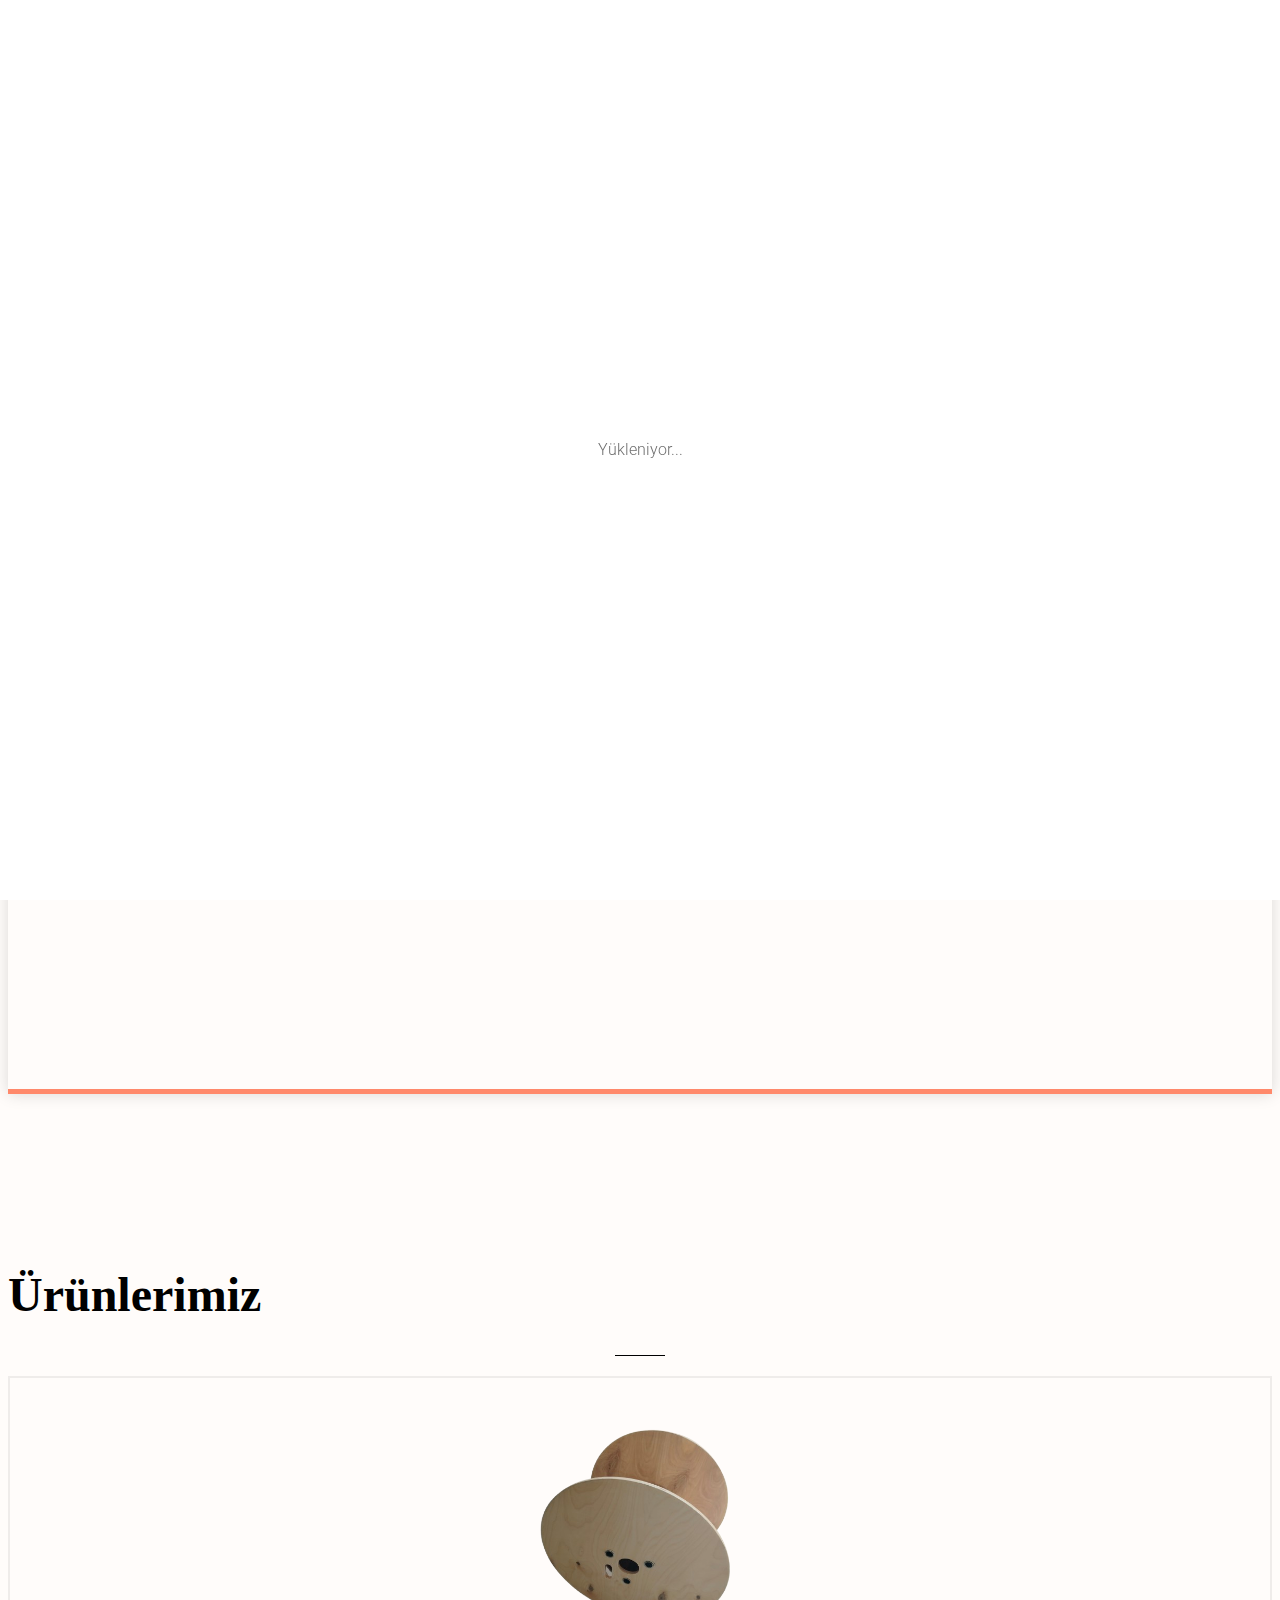
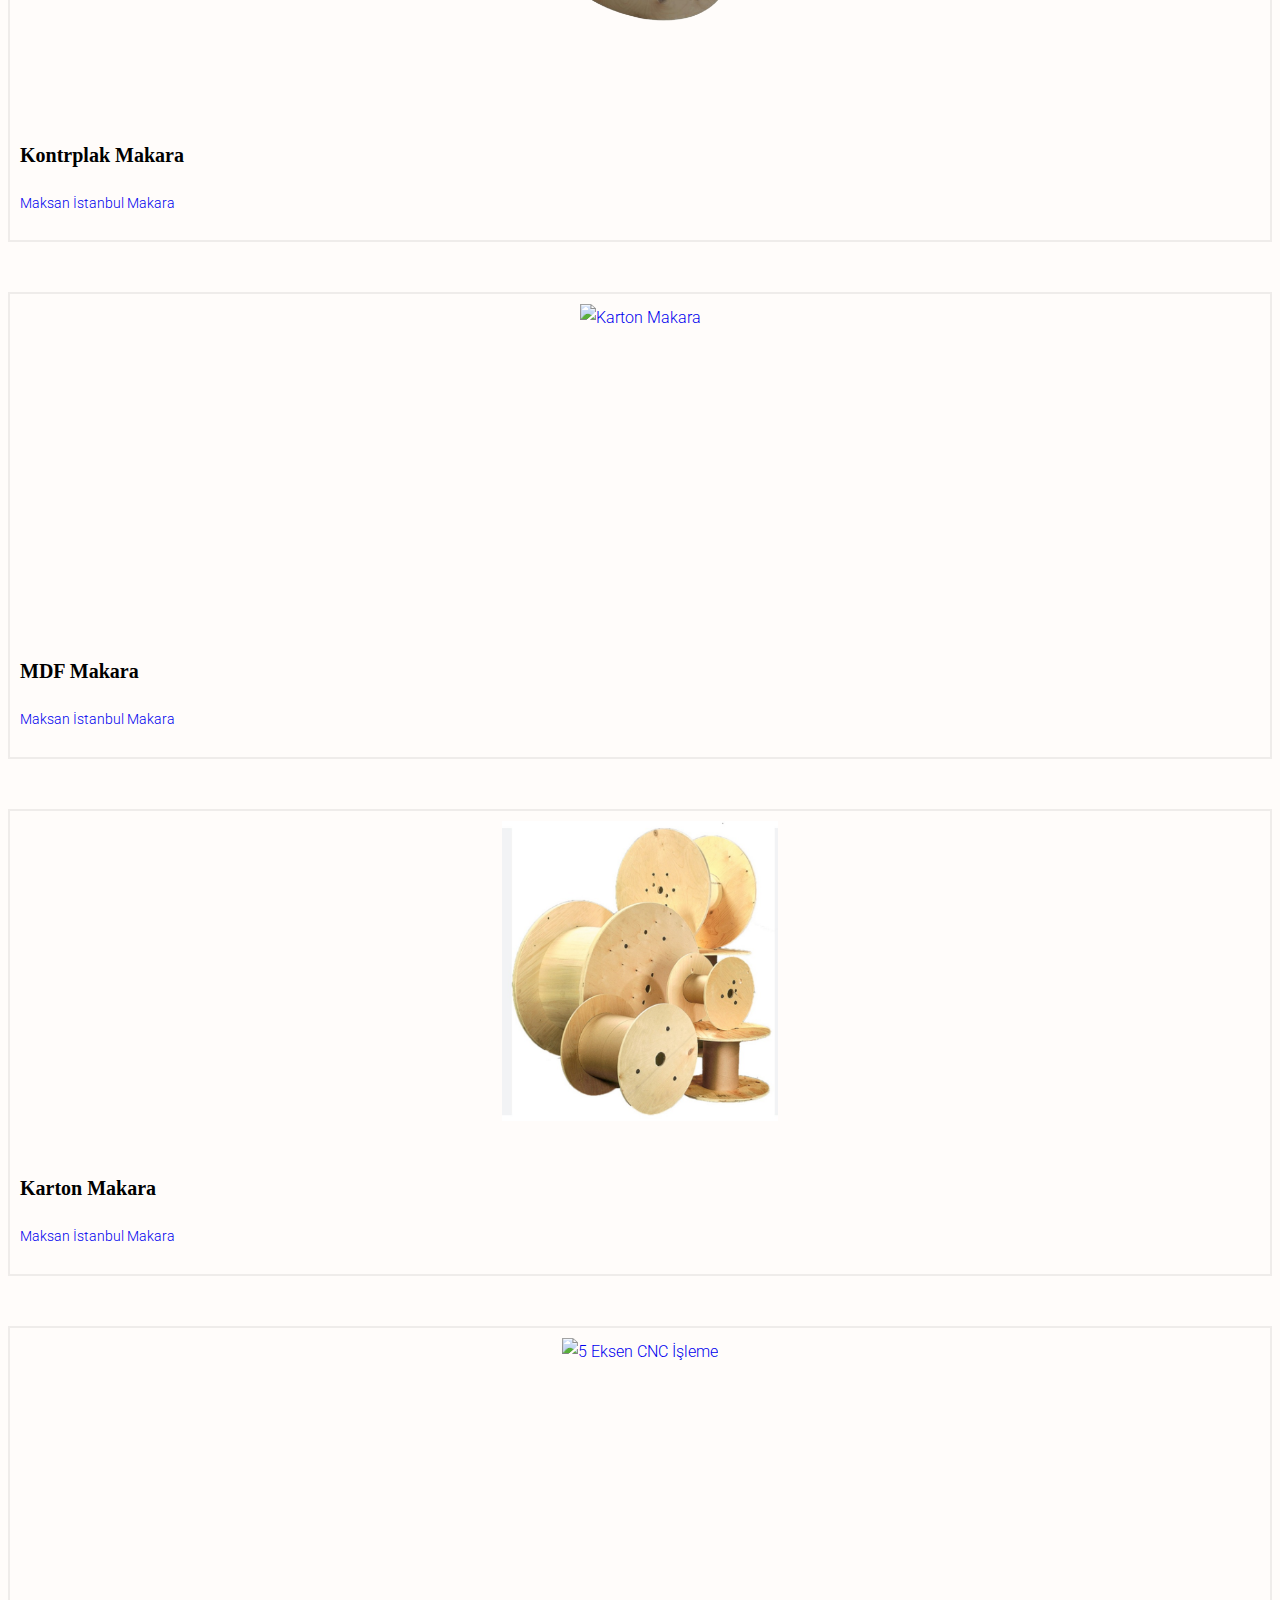
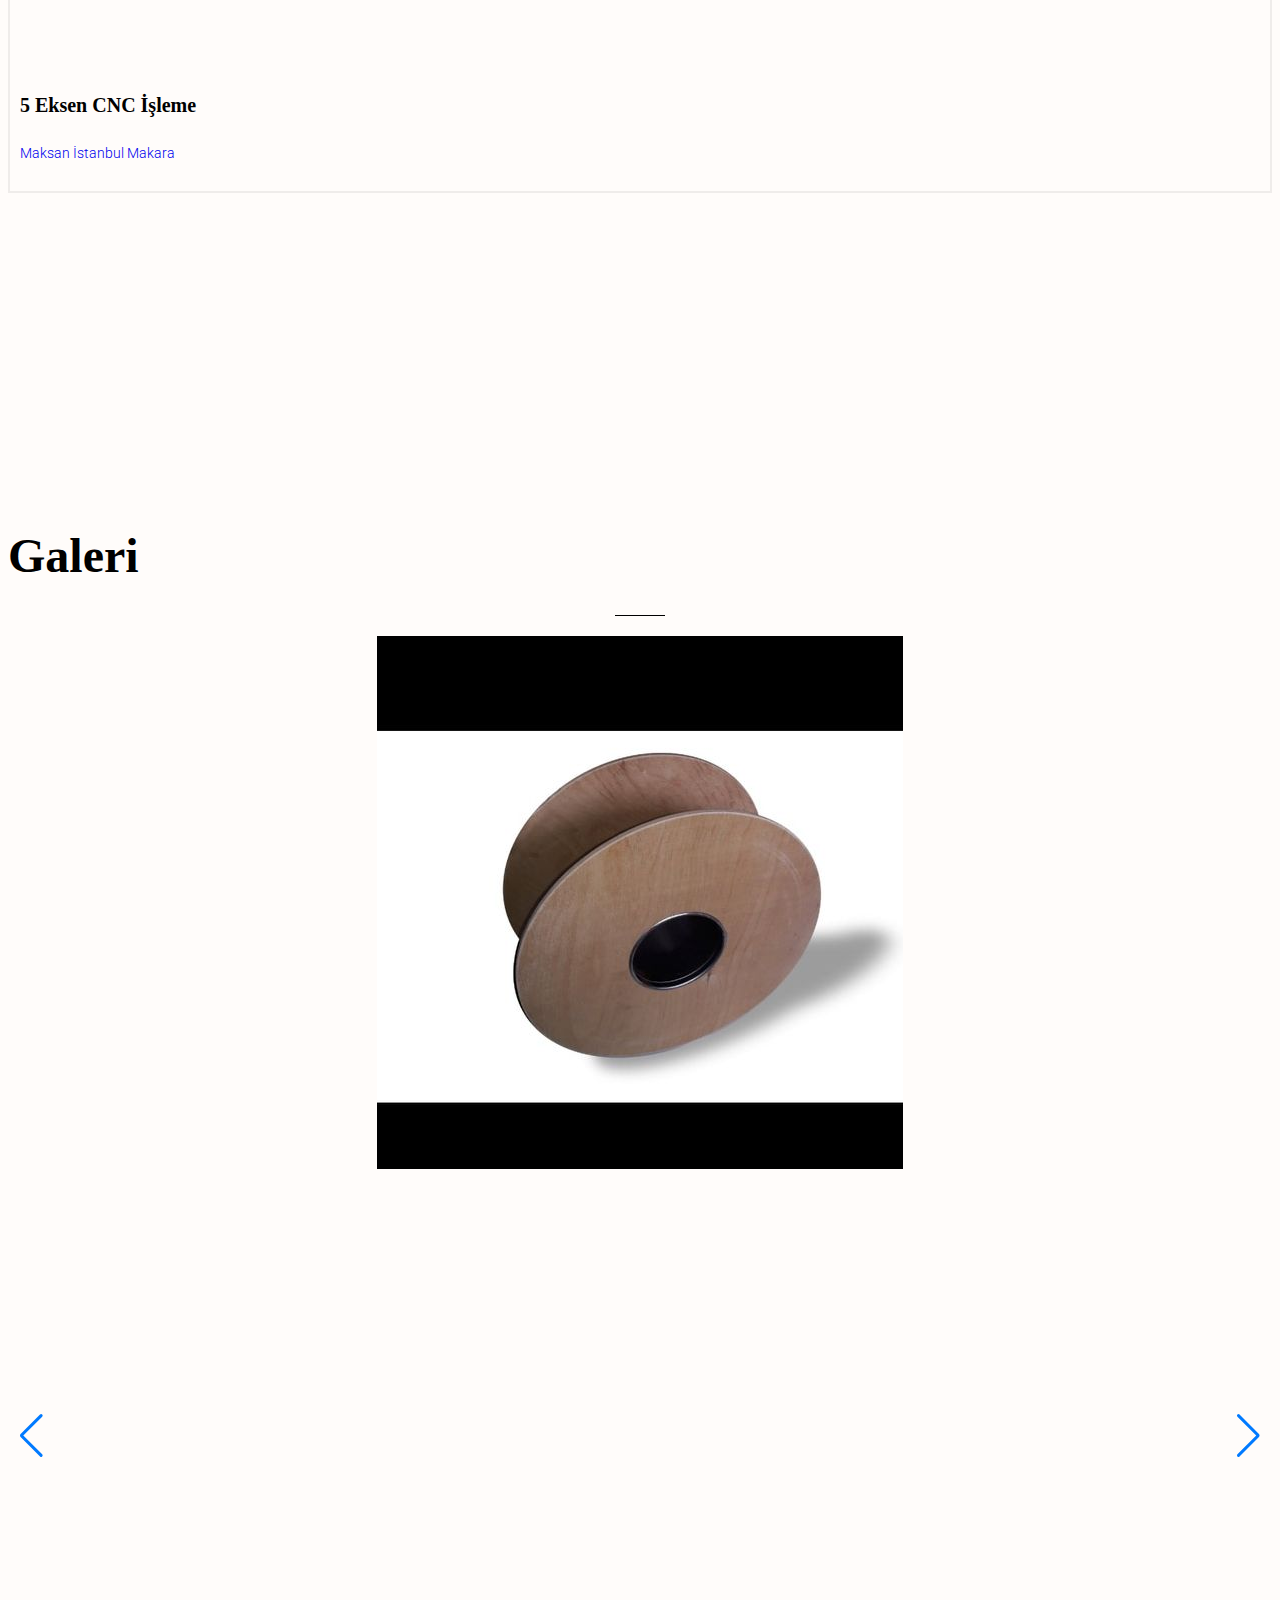
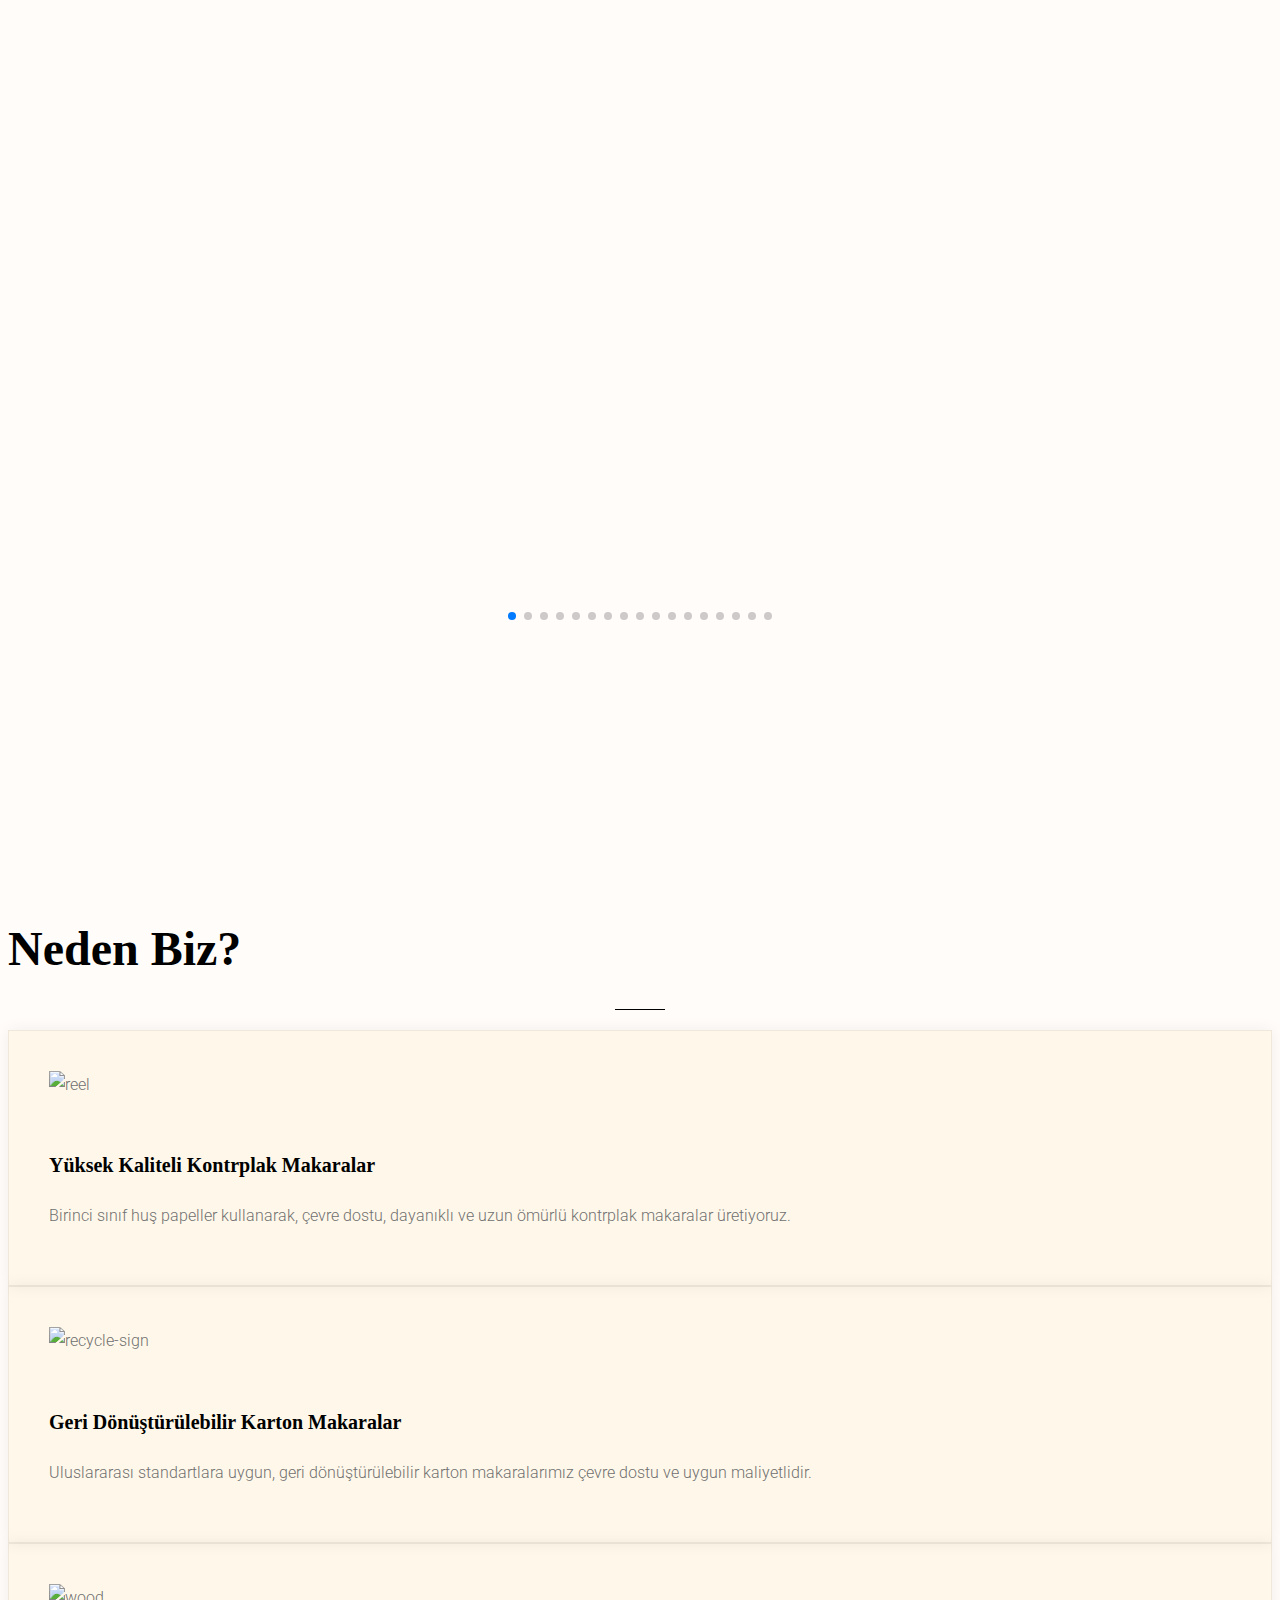
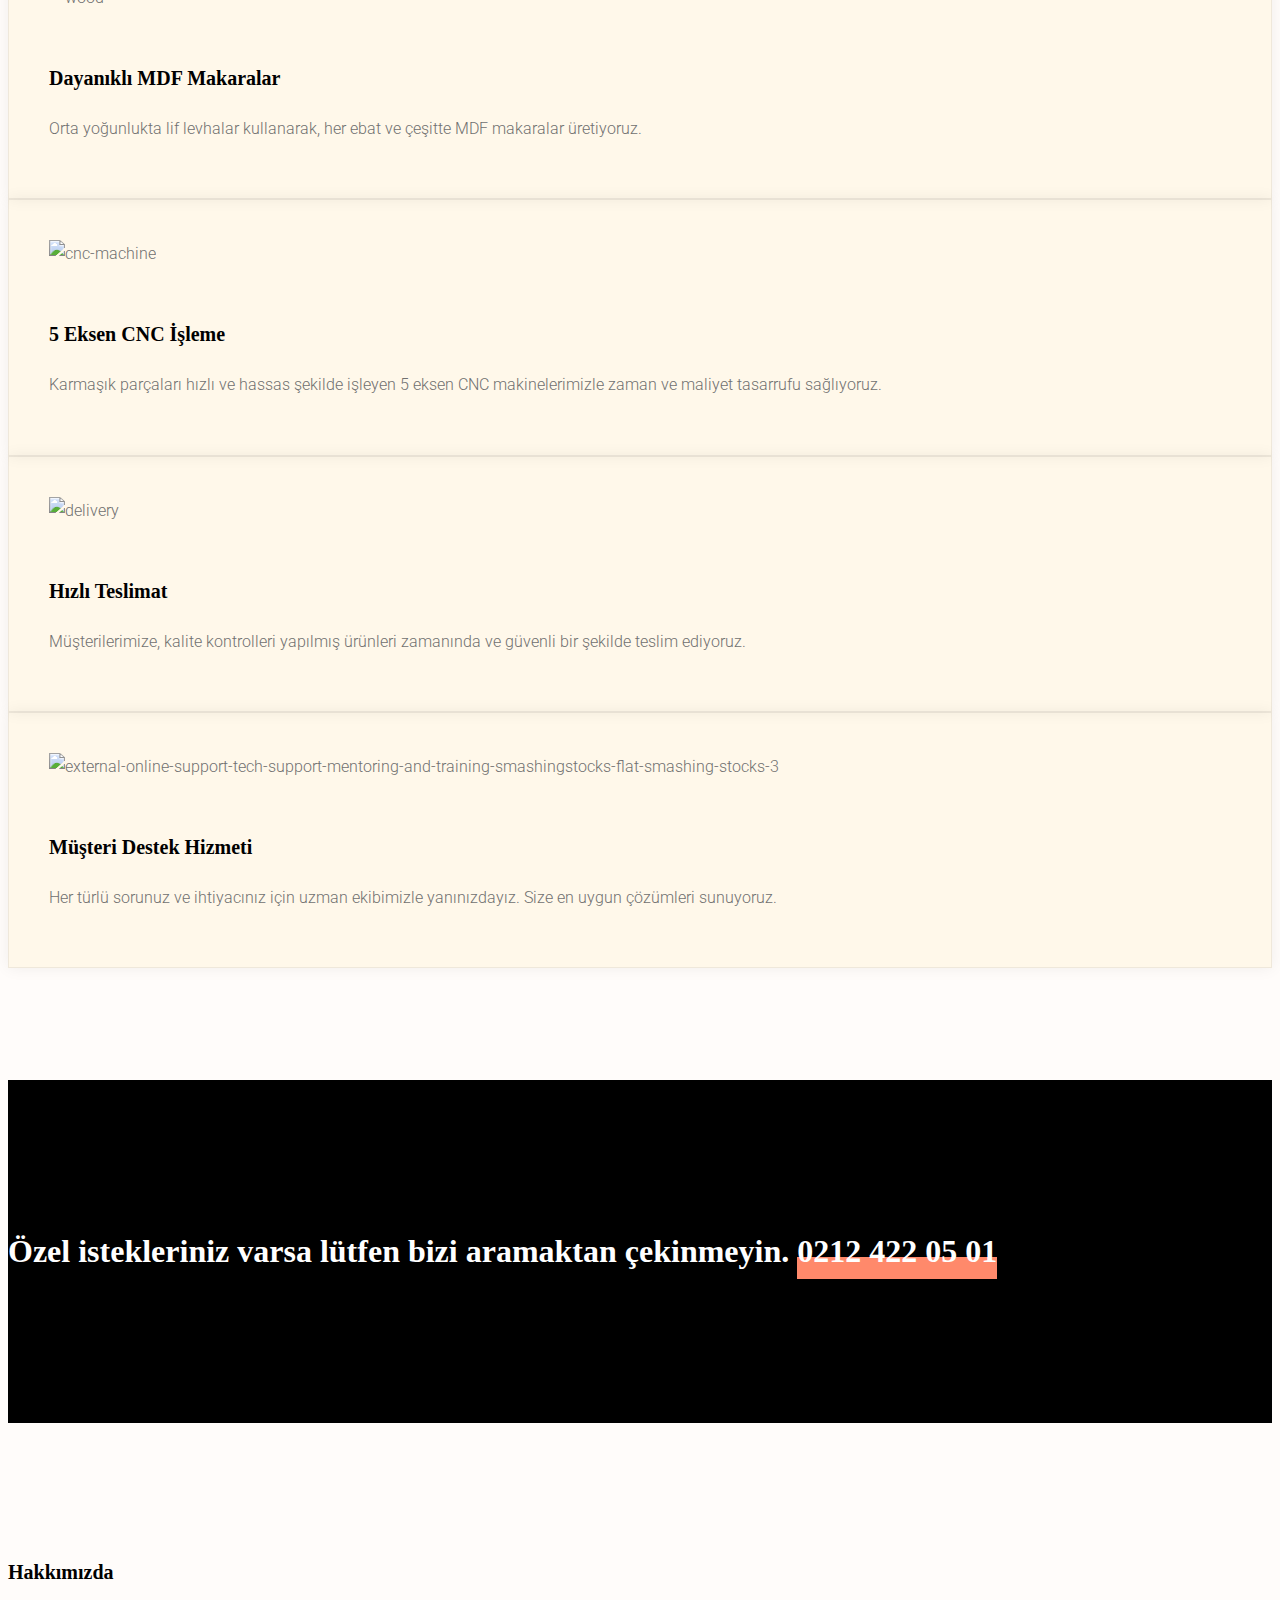
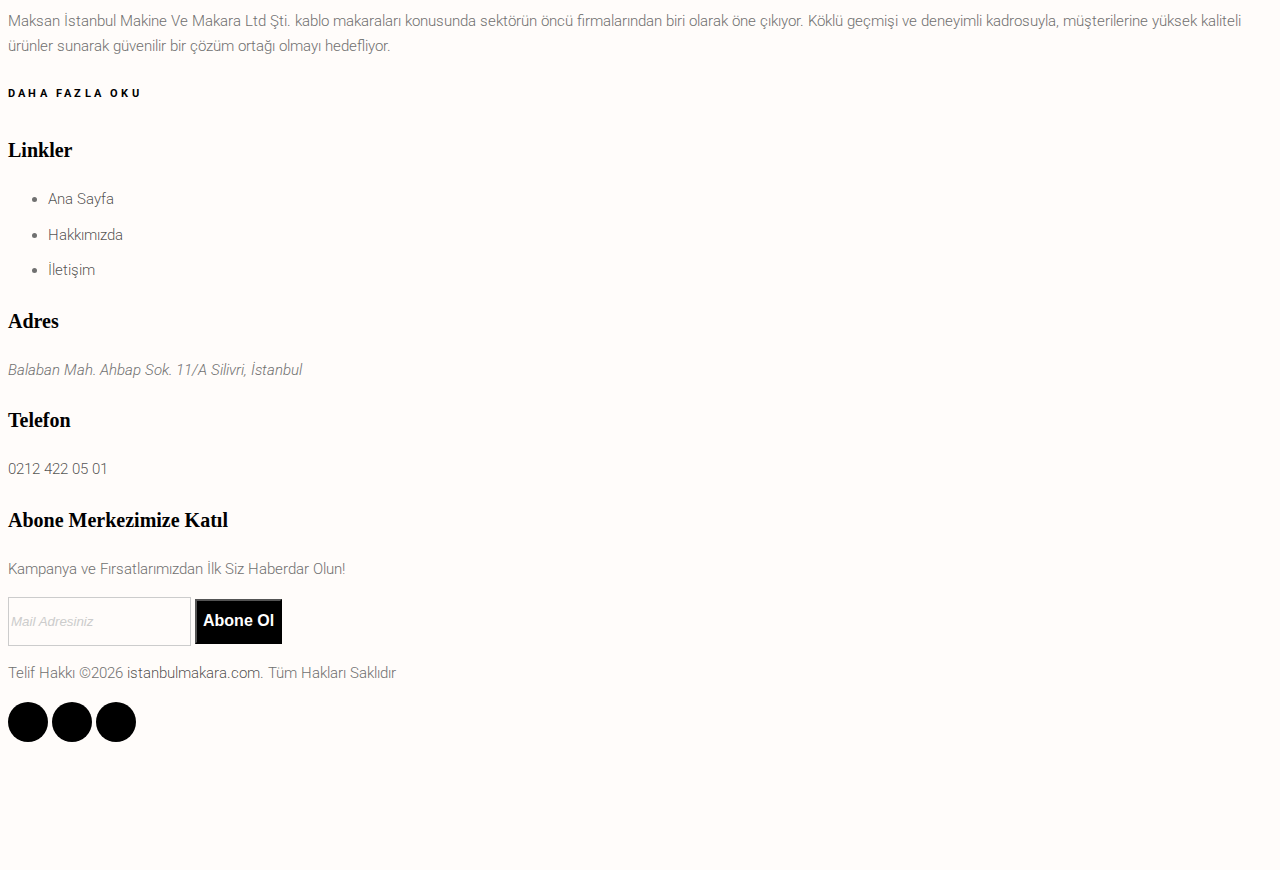
==== commit 9b1c791a: "Add files via upload" ====
--- a/index.html
+++ b/index.html
@@ -18,6 +18,7 @@
     <link rel="stylesheet" href="css/vendor/aos.css">
     <link rel="stylesheet" href="css/vendor/animate.min.css">
     <link rel="stylesheet" href="css/vendor/bootstrap.css">
+<link rel="stylesheet" href="https://cdn.jsdelivr.net/npm/swiper@11/swiper-bundle.min.css" />
 
     <!-- Theme Style -->
     <link rel="stylesheet" href="css/style.css">
@@ -55,15 +56,16 @@
 
               <li class="has-children">
                 <a href="urunler.html">Ürünlerimiz</a>
-                <ul class="dropdown">
+                 <ul class="dropdown">
                   <li>
                     <a href="kontrplak-makaralar.html">Kontrplak Makaralar</a>
                   </li>
+                  
+                  <li>
+                    <a href="mdf-makaralar.html">MDF Makaralar</a>
+                  </li>
                   <li>
                     <a href="karton-makaralar.html">Karton Makaralar</a>
-                  </li>
-                  <li>
-                    <a href="mdf-makaralar.html">MDF Makaralar</a>
                   </li>
                   <li>
                     <a href="5-eksen-cnc-isleme.html">5 Eksen CNC İşleme</a>
@@ -71,24 +73,16 @@
                 </ul>
               </li>
 
+              <li><a href="haberler.html">Haberler</a></li>
               <li><a href="hakkimizda.html">Hakkımızda</a></li>
               <li><a href="iletisim.html">İletişim</a></li>
             </ul>
           </div>
           <div class="icons-wrap text-md-right">
 
-            <ul class="icons-top d-none d-lg-block">
-              
-              <li>
-                <a href="#"><span class="icon-facebook"></span></a>
-              </li>
-              <li>
-                <a href="#"><span class="icon-twitter"></span></a>
-              </li>
-              <li>
-                <a href="#"><span class="icon-instagram"></span></a>
-              </li>
-            </ul>
+            <a  href="siparis.html" class="cta-btn">
+              Sipariş Ver
+            </a>
 
             <!-- Mobile Toggle -->
             <a href="#" class="d-block d-lg-none burger js-menu-toggle" data-toggle="collapse" data-target="#main-navbar">
@@ -112,8 +106,9 @@
               ve uzun ömür sağlarken, çevre dostu malzemeler kullanarak sürdürülebilir çözümler sunar. Kalite kontrol süreçlerimizle
               güvenilir ve yüksek performanslı ürünler temin ederiz. Sektördeki en iyi seçimler için bizimle iletişime geçin.
             </div>
-          </div>
-          <img src="images/urun/banner.jpg" alt="">
+           
+          </div>
+       
         </div>
 
 
@@ -126,72 +121,117 @@
           <div class="container pt-5 pb-5">
             <div class="row justify-content-center text-center">
               <div class="col-lg-6 section-heading aos-init aos-animate" data-aos="fade-up">
-                <h3 class="text-center">Hizmetlerimiz</h3>
+                <h3 class="text-center">Ürünlerimiz</h3>
               </div>
             </div>
           </div>
           <div class="container">
             <div class="row">
-  
-  <div class="col-md-4">
-    <div class="post-entry aos-init aos-animate" data-aos="fade-up" data-aos-delay="100">
-      <a href="kontrplak-makara.html" class="thumb">
-        <img src="images/urun/kontrplak-makara.jpg" alt="Kontrplak Makara" class="img-fluid">
-      </a>
-      <div class="post-entry-contents">
-        <h3><a href="kontrplak-makara.html">Kontrplak Makara</a></h3>
-        <div class="date">Eylül 14, 2024 • by <a href="#">Maksan İstanbul Makara</a></div>
-        <p>Kontrplak makaralar, çevre dostu bir taşıma ve depolama çözümü olarak yaygın olarak kullanılan makaralardır. Yüzeyi pürüzsüz ve düzgündür, bu da malzemelerin düzenli sarılmasını sağlar.</p>
-      </div>
-    </div>
-  </div>
-
-  <div class="col-md-4">
-    <div class="post-entry aos-init aos-animate" data-aos="fade-up" data-aos-delay="100">
-      <a href="karton-makara.html" class="thumb">
-        <img src="images/urun/kartonmakara.jpg" alt="Karton Makara" class="img-fluid">
-      </a>
-      <div class="post-entry-contents">
-        <h3><a href="karton-makara.html">Karton Makara</a></h3>
-        <div class="date">Eylül 14, 2024 • by <a href="#">Maksan İstanbul Makara</a></div>
-        <p>Bu makaralar uluslararası standartlara uygun, geri dönüştürülebilir ve çevre dostudur. İnce zincir, kurdele, ip gibi malzemeleri ambalajlamada kullanılır. 15-25 kg taşıma kapasitesine sahiptir.</p>
-      </div>
-    </div>
-  </div>
-
-  <div class="col-md-4">
-    <div class="post-entry aos-init aos-animate" data-aos="fade-up" data-aos-delay="100">
-      <a href="mdf-makara.html" class="thumb">
-        <img src="images/urun/mdf.jpg" alt="MDF Makara" class="img-fluid">
-      </a>
-      <div class="post-entry-contents">
-        <h3><a href="mdf-makara.html">MDF Makara</a></h3>
-        <div class="date">Eylül 14, 2024 • by <a href="#">Maksan İstanbul Makara</a></div>
-        <p>MDF makaralar, Türkiye’nin önde gelen makara geri dönüşüm firmalarından biri olan Maksan İstanbul Makara tarafından üretilmektedir. Her çeşit ve ebatta üretim sağlanır ve %100 kalite kontrolleri yapılır.</p>
-      </div>
-    </div>
-  </div>
-
-  <div class="col-md-4">
-    <div class="post-entry aos-init aos-animate" data-aos="fade-up" data-aos-delay="100">
-      <a href="5-eksen-cnc-isleme.html" class="thumb">
-        <img src="images/urun/5eksencnvc.jpg" alt="5 Eksen CNC İşleme" class="img-fluid">
-      </a>
-      <div class="post-entry-contents">
-        <h3><a href="5-eksen-cnc-isleme.html">5 Eksen CNC İşleme</a></h3>
-        <div class="date">Eylül 14, 2024 • by <a href="#">Maksan İstanbul Makara</a></div>
-        <p>5 Eksen CNC işleme, parçanın 5 farklı eksende işlenmesini sağlar. İş gücünden ve zamandan tasarruf sağladığı gibi hassas üretimleri hızlı bir şekilde gerçekleştirmenizi sağlar. Beş eksenli işlemenin avantajları arasında daha kısa kesicilerin kullanılması ve yüzey finişinin yüksek kalitede olması bulunur.</p>
-      </div>
-    </div>
-  </div>
-
-  
-</div>
-
-          </div>
-        </div>
-
-        
+        
+              <div class="col-md-4">
+                <div class="post-entry aos-init aos-animate" data-aos="fade-up" data-aos-delay="100">
+                  <a href="kontrplak-makaralar.html" class="thumb">
+                    <img src="images/urun/mdf.jpg" alt="Kontrplak Makara" class="img-fluid">
+                  </a>
+                  <div class="post-entry-contents">
+                    <h3><a href="kontrplak-makaralar.html">Kontrplak Makara</a></h3>
+                    <div class="date"> <a href="#">Maksan İstanbul Makara</a></div>
+                    <p>Kontrplak makaralar, çevre dostu bir taşıma ve depolama çözümü olarak yaygın olarak kullanılan
+                      makaralardır. Yüzeyi pürüzsüz ve düzgündür, bu da malzemelerin düzenli sarılmasını sağlar.</p>
+                  </div>
+                </div>
+              </div>
+        
+              <div class="col-md-4">
+                <div class="post-entry aos-init aos-animate" data-aos="fade-up" data-aos-delay="100">
+                  <a href="mdf-makaralar.html" class="thumb">
+                    <img src="images/mdf.jpg" alt="Karton Makara" class="img-fluid">
+                  </a>
+                  <div class="post-entry-contents">
+                    <h3><a href="mdf-makaralar.html">MDF Makara</a></h3>
+                    <div class="date"> <a href="#">Maksan İstanbul Makara</a></div>
+                    <p>Bu makaralar uluslararası standartlara uygun, geri dönüştürülebilir ve çevre dostudur. İnce zincir,
+                      kurdele, ip gibi malzemeleri ambalajlamada kullanılır. 15-25 kg taşıma kapasitesine sahiptir.</p>
+                  </div>
+                </div>
+              </div>
+              <div class="col-md-4">
+                <div class="post-entry aos-init aos-animate" data-aos="fade-up" data-aos-delay="100">
+                  <a href="karton-makaralar.html" class="thumb">
+                    <img src="images/urun/karton/1 (6).jpg" alt="Karton Makara" class="img-fluid">
+                  </a>
+                  <div class="post-entry-contents">
+                    <h3><a href="karton-makaralar.html">Karton Makara</a></h3>
+                    <div class="date"> <a href="#">Maksan İstanbul Makara</a></div>
+                    <p>Bu makaralar uluslararası standartlara uygun, geri dönüştürülebilir ve çevre dostudur. İnce zincir,
+                      kurdele, ip gibi malzemeleri ambalajlamada kullanılır. 15-25 kg taşıma kapasitesine sahiptir.</p>
+                  </div>
+                </div>
+              </div>
+        
+        
+        
+              <div class="col-md-4">
+                <div class="post-entry aos-init aos-animate" data-aos="fade-up" data-aos-delay="100">
+                  <a href="5-eksen-cnc-isleme.html" class="thumb">
+                    <img src="images/urun/5eksencnvc.jpg" alt="5 Eksen CNC İşleme" class="img-fluid">
+                  </a>
+                  <div class="post-entry-contents">
+                    <h3><a href="5-eksen-cnc-isleme.html">5 Eksen CNC İşleme</a></h3>
+                    <div class="date"> <a href="#">Maksan İstanbul Makara</a></div>
+                    <p>5 Eksen CNC işleme, parçanın 5 farklı eksende işlenmesini sağlar. İş gücünden ve zamandan tasarruf
+                      sağladığı gibi hassas üretimleri hızlı bir şekilde gerçekleştirmenizi sağlar. Beş eksenli işlemenin
+                      avantajları arasında daha kısa kesicilerin kullanılması ve yüzey finişinin yüksek kalitede olması bulunur.
+                    </p>
+                  </div>
+                </div>
+              </div>
+        
+        
+            </div>
+        
+          </div>
+        </div>
+
+        
+        <div class="untree_co--site-section">
+          <div class="container">
+            <div class="row justify-content-center text-center pt-0 pb-5">
+              <div class="col-lg-6 section-heading aos-init aos-animate" data-aos="fade-up">
+                <h3 class="text-center">Galeri</h3>
+              </div>
+            </div>
+           
+            <!-- Swiper -->
+            <div class="swiper mySwiper">
+              <div class="swiper-wrapper">
+                <div class="swiper-slide"><img src="images/urun/1 (1).jpg" alt=""></div>
+                <div class="swiper-slide"><img src="images/urun/1 (2).jpg" alt=""></div>
+                <div class="swiper-slide"><img src="images/urun/1 (3).jpg" alt=""></div>
+                <div class="swiper-slide"><img src="images/urun/1 (4).jpg" alt=""></div>
+                <div class="swiper-slide"><img src="images/urun/1 (5).jpg" alt=""></div>
+                <div class="swiper-slide"><img src="images/urun/1 (6).jpg" alt=""></div>
+                <div class="swiper-slide"><img src="images/urun/1 (7).jpg" alt=""></div>
+                <div class="swiper-slide"><img src="images/urun/1 (8).jpg" alt=""></div>
+                <div class="swiper-slide"><img src="images/urun/1 (9).jpg" alt=""></div>
+                <div class="swiper-slide"><img src="images/urun/1 (10).jpg" alt=""></div>
+                <div class="swiper-slide"><img src="images/urun/1 (11).jpg" alt=""></div>
+                <div class="swiper-slide"><img src="images/urun/1 (12).jpg" alt=""></div>
+                <div class="swiper-slide"><img src="images/urun/1 (13).jpg" alt=""></div>
+                <div class="swiper-slide"><img src="images/urun/1 (14).jpg" alt=""></div>
+                <div class="swiper-slide"><img src="images/urun/1 (15).jpg" alt=""></div>
+                <div class="swiper-slide"><img src="images/urun/1 (16).jpg" alt=""></div>
+                <div class="swiper-slide"><img src="images/urun/1 (17).jpg" alt=""></div>
+              </div>
+              <div class="swiper-button-next"></div>
+              <div class="swiper-button-prev"></div>
+              <div class="swiper-pagination"></div>
+            </div>
+
+            
+            
+          </div>
+        </div>
         
 
         <div class="untree_co--site-section">
@@ -390,6 +430,25 @@
       </div>
     </div>
 
+    <!-- Swiper JS -->
+    <script src="https://cdn.jsdelivr.net/npm/swiper@11/swiper-bundle.min.js"></script>
+    
+    <!-- Initialize Swiper -->
+    <script>
+      var swiper = new Swiper(".mySwiper", {
+        slidesPerView: 1,
+        spaceBetween: 30,
+        loop: true,
+        pagination: {
+          el: ".swiper-pagination",
+          clickable: true,
+        },
+        navigation: {
+          nextEl: ".swiper-button-next",
+          prevEl: ".swiper-button-prev",
+        },
+      });
+    </script>
     <script src="js/vendor/jquery-3.3.1.min.js"></script>
     <script src="js/vendor/popper.min.js"></script>
     <script src="js/vendor/bootstrap.min.js"></script>
@@ -411,6 +470,7 @@
     <script src="js/vendor/debug.addIndicators.min.js"></script>
 
 
+
     <script src="js/main.js"></script>
   </body>
 </html>--- a/css/style.css
+++ b/css/style.css
@@ -1520,6 +1520,29 @@
   justify-content: center;
   
 }
+.product-container {
+  padding: 30px;
+}
+
+.product-image {
+  max-width: 100%;
+  max-width: 300px;
+  margin: 10px;
+  height: auto;
+}
+
+.product-title {
+  margin-top: 20px;
+}
+.product-description{
+  font-size: 18px;
+  padding: 10px 0;
+}
+
+.product-subtitle {
+  margin-top: 10px;
+  color: #6c757d;
+}
 .post-entry a img {
   height: 300px;
   
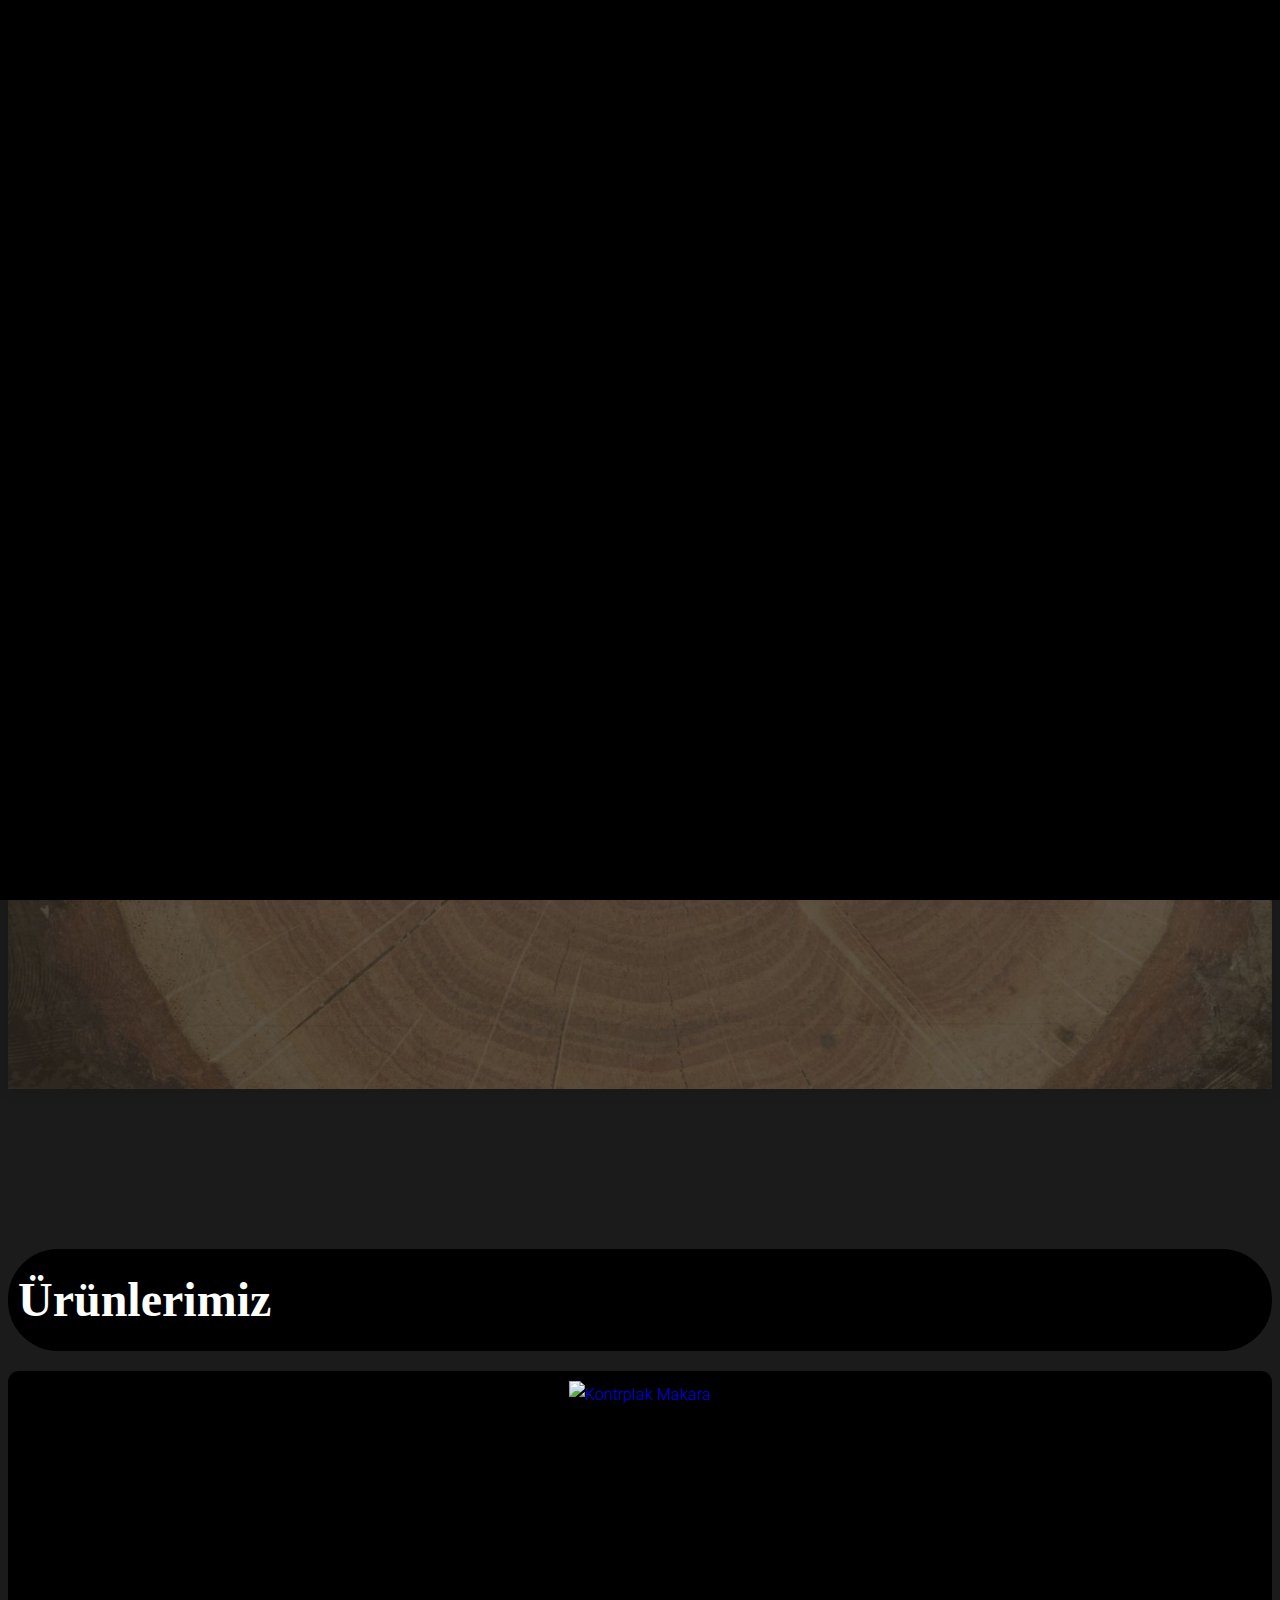
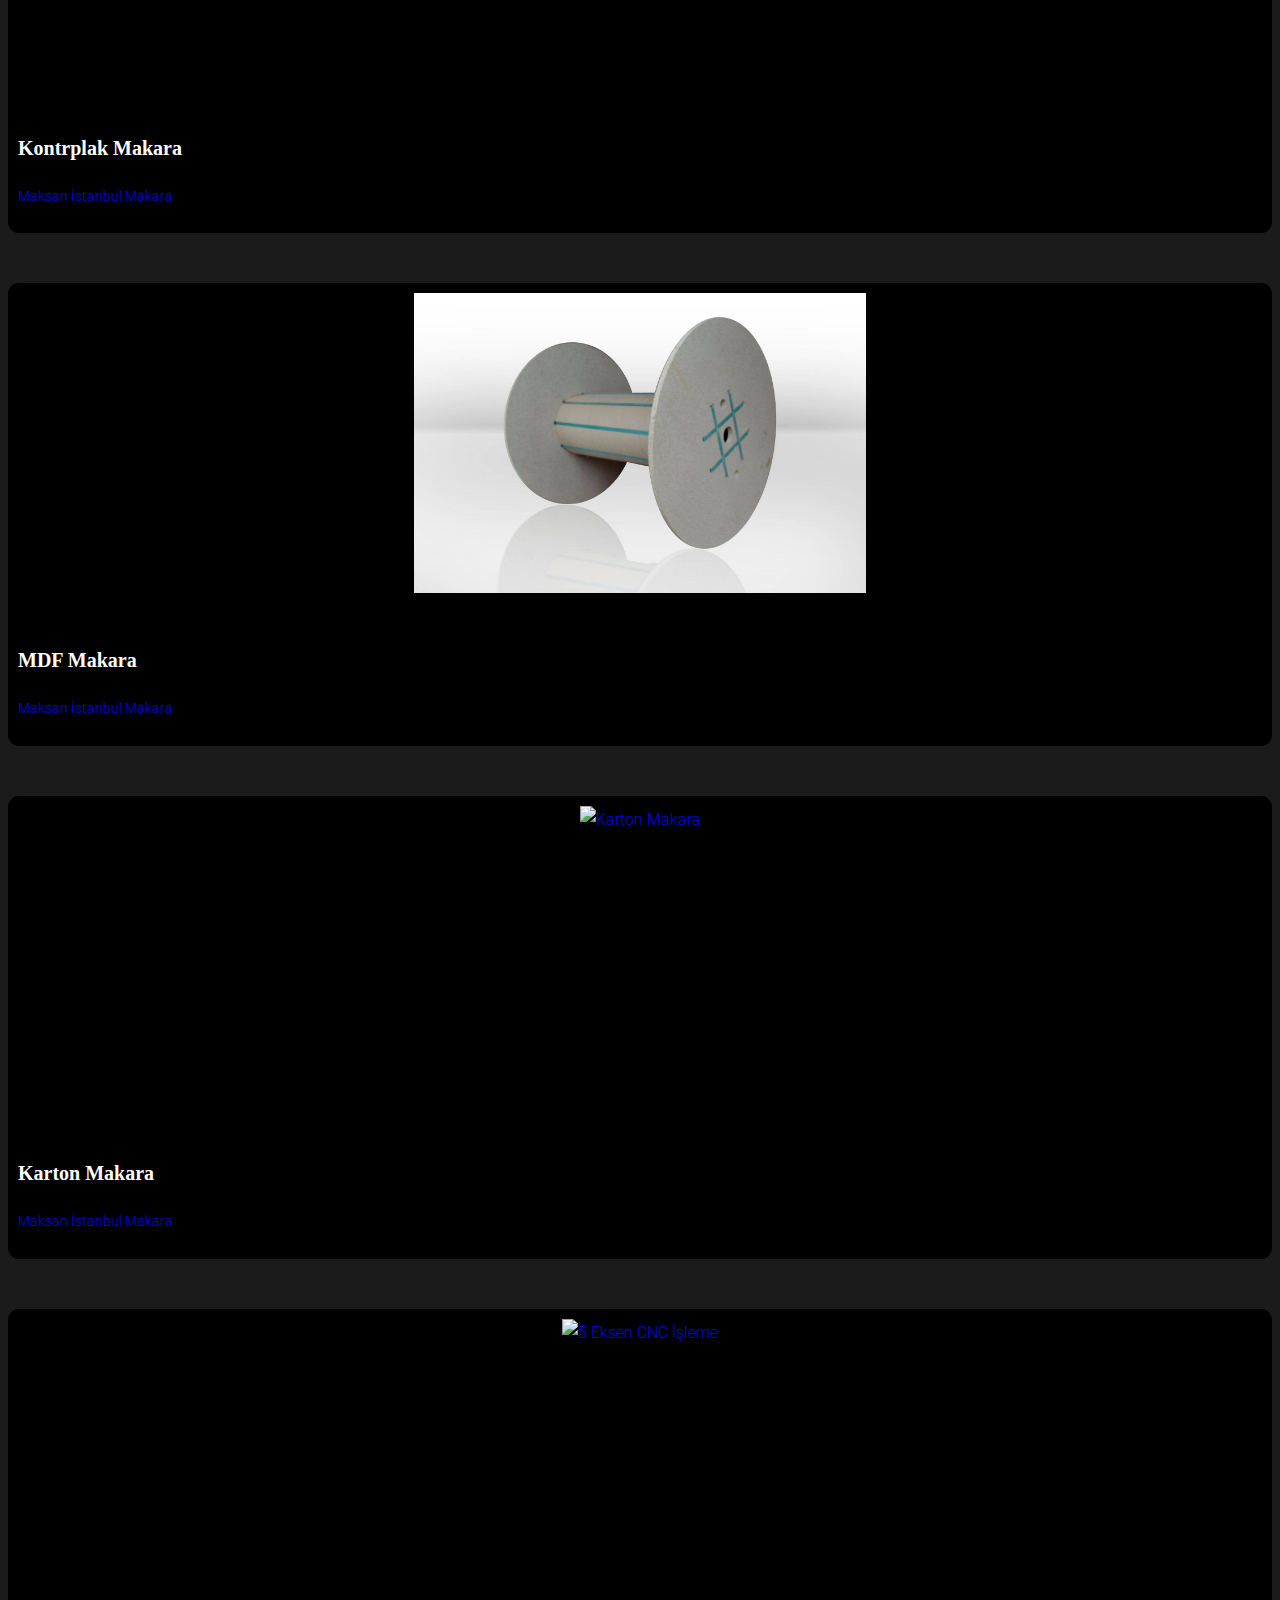
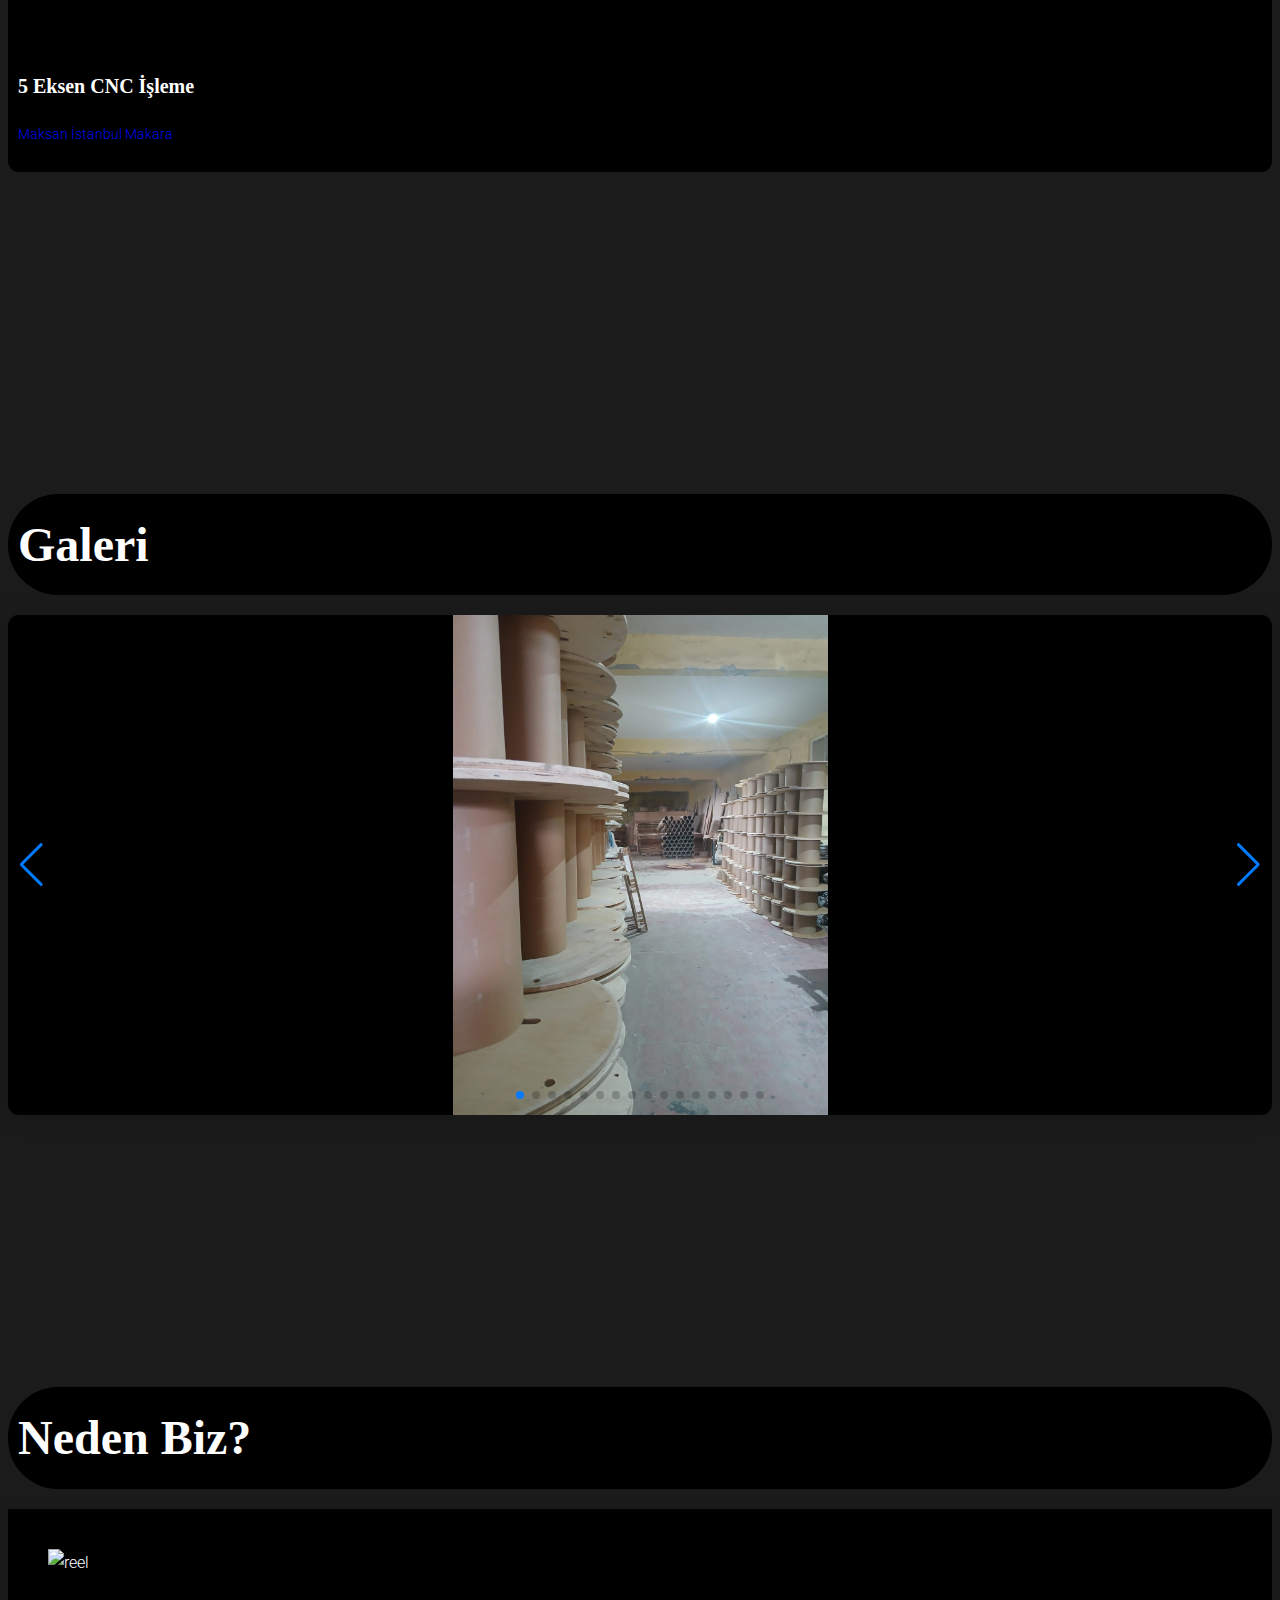
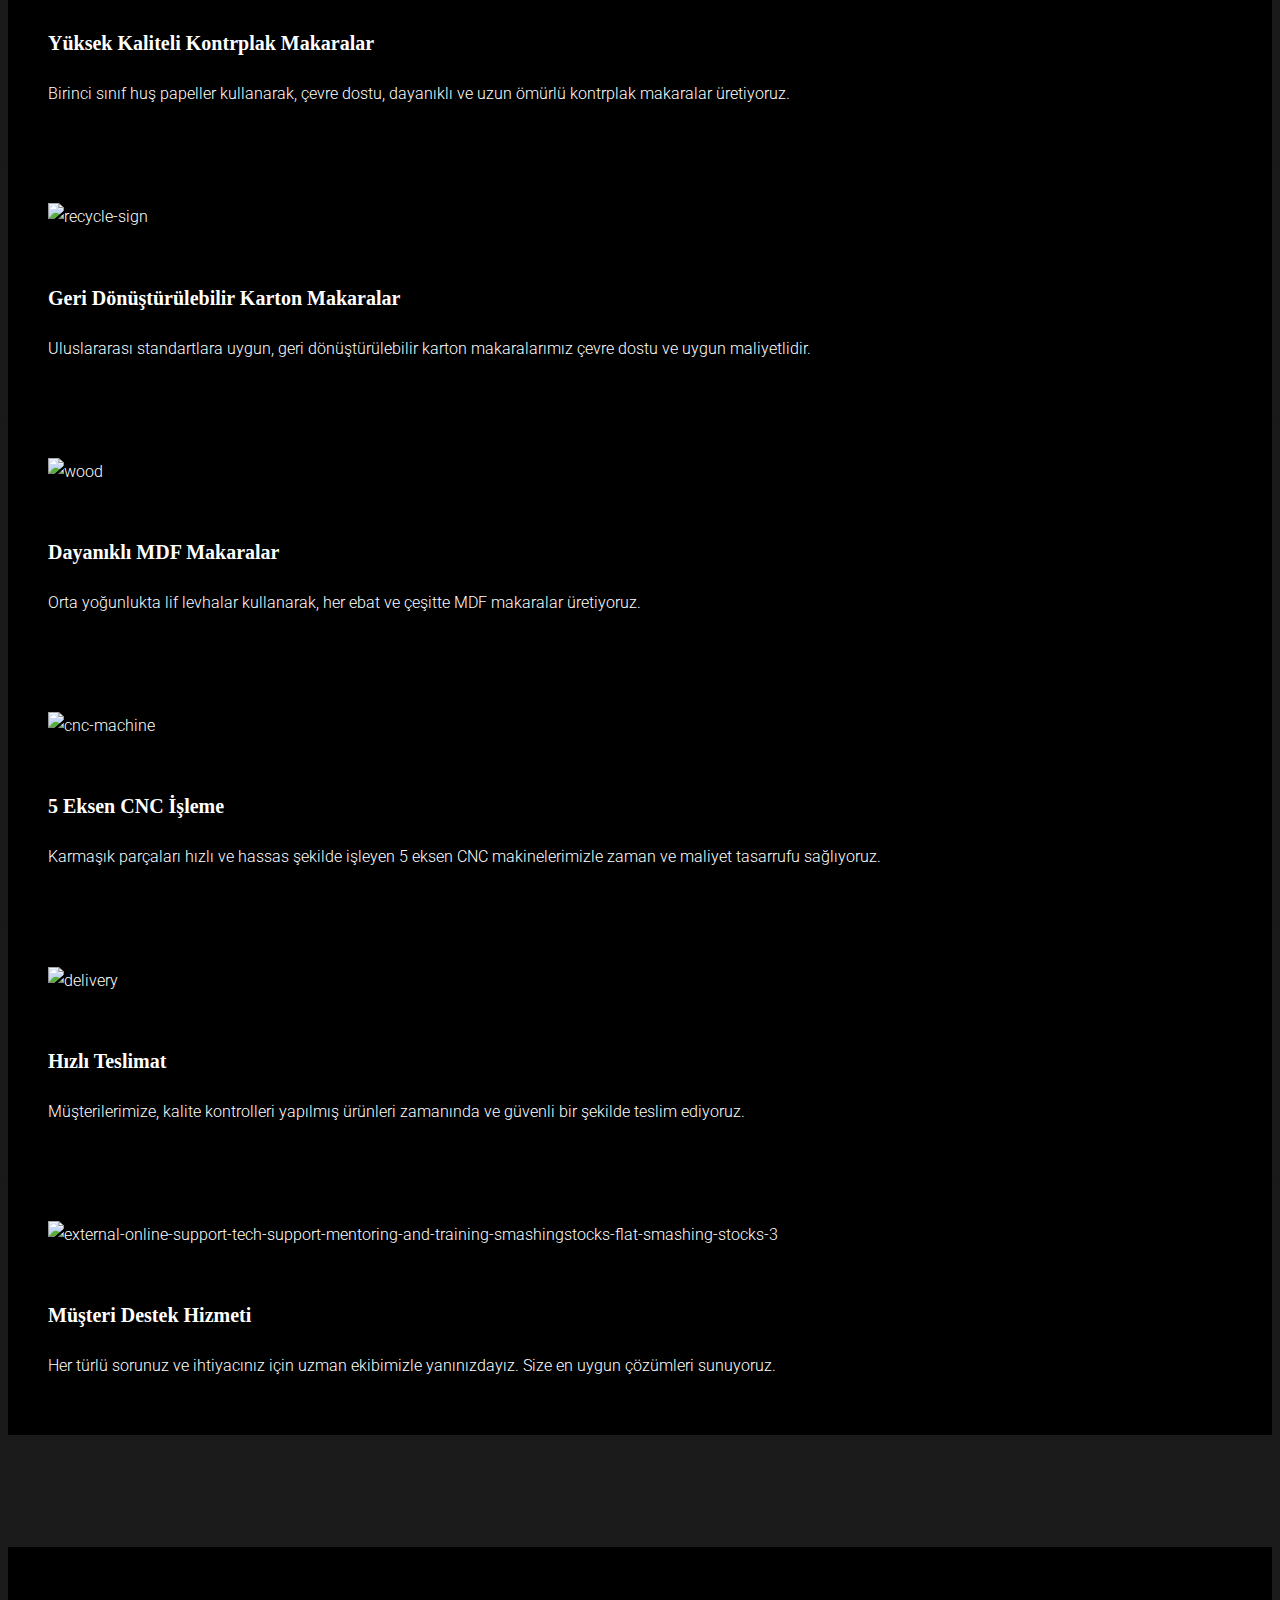
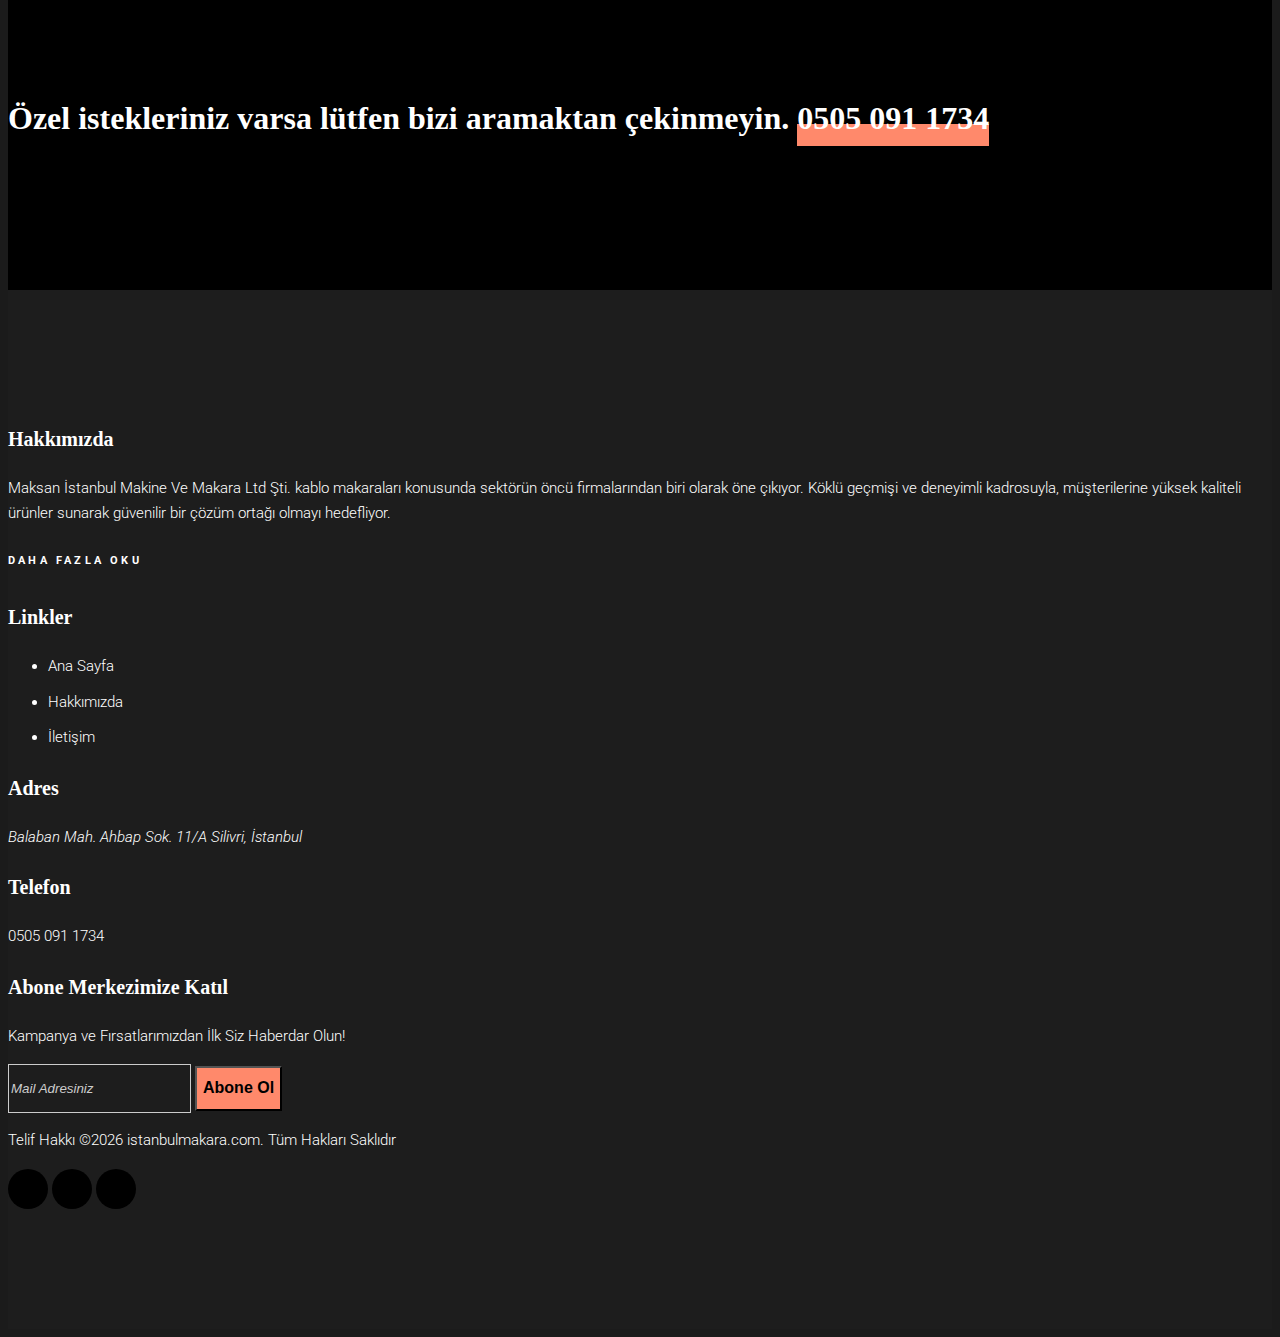
==== commit 03007d31: "Update index.html" ====
--- a/index.html
+++ b/index.html
@@ -24,6 +24,16 @@
     <link rel="stylesheet" href="css/style.css">
 
     <title>İstanbul Makara</title>
+ <!-- Google tag (gtag.js) -->
+<script async src="https://www.googletagmanager.com/gtag/js?id=AW-16686219432">
+</script>
+<script>
+  window.dataLayer = window.dataLayer || [];
+  function gtag(){dataLayer.push(arguments);}
+  gtag('js', new Date());
+
+  gtag('config', 'AW-16686219432');
+</script>
   </head>
   <body>
 
@@ -85,7 +95,7 @@
             </a>
 
             <!-- Mobile Toggle -->
-            <a href="#" class="d-block d-lg-none burger js-menu-toggle" data-toggle="collapse" data-target="#main-navbar">
+            <a style="color: #fff !important;" href="#" class="d-block d-lg-none burger js-menu-toggle" data-toggle="collapse" data-target="#main-navbar">
               <span></span>
             </a>
           </div>
@@ -131,7 +141,7 @@
               <div class="col-md-4">
                 <div class="post-entry aos-init aos-animate" data-aos="fade-up" data-aos-delay="100">
                   <a href="kontrplak-makaralar.html" class="thumb">
-                    <img src="images/urun/mdf.jpg" alt="Kontrplak Makara" class="img-fluid">
+                    <img src="images/URUNLER/kkontrl.jpg" alt="Kontrplak Makara" class="img-fluid">
                   </a>
                   <div class="post-entry-contents">
                     <h3><a href="kontrplak-makaralar.html">Kontrplak Makara</a></h3>
@@ -145,7 +155,7 @@
               <div class="col-md-4">
                 <div class="post-entry aos-init aos-animate" data-aos="fade-up" data-aos-delay="100">
                   <a href="mdf-makaralar.html" class="thumb">
-                    <img src="images/mdf.jpg" alt="Karton Makara" class="img-fluid">
+                    <img src="images/urun/1 (16).jpg" alt="Karton Makara" class="img-fluid">
                   </a>
                   <div class="post-entry-contents">
                     <h3><a href="mdf-makaralar.html">MDF Makara</a></h3>
@@ -158,7 +168,7 @@
               <div class="col-md-4">
                 <div class="post-entry aos-init aos-animate" data-aos="fade-up" data-aos-delay="100">
                   <a href="karton-makaralar.html" class="thumb">
-                    <img src="images/urun/karton/1 (6).jpg" alt="Karton Makara" class="img-fluid">
+                    <img src="images/URUNLER/karton-or.jpg" alt="Karton Makara" class="img-fluid">
                   </a>
                   <div class="post-entry-contents">
                     <h3><a href="karton-makaralar.html">Karton Makara</a></h3>
@@ -205,7 +215,7 @@
             <!-- Swiper -->
             <div class="swiper mySwiper">
               <div class="swiper-wrapper">
-                <div class="swiper-slide"><img src="images/urun/1 (1).jpg" alt=""></div>
+                
                 <div class="swiper-slide"><img src="images/urun/1 (2).jpg" alt=""></div>
                 <div class="swiper-slide"><img src="images/urun/1 (3).jpg" alt=""></div>
                 <div class="swiper-slide"><img src="images/urun/1 (4).jpg" alt=""></div>
@@ -325,7 +335,7 @@
           <div class="container">
             <div class="row">
               <div class="col-12 text-center" style="color: #fff !important;">
-                <h3 style="color: #fff !important;" class="m-0 p-0">Özel istekleriniz varsa lütfen bizi aramaktan çekinmeyin.  <a style="color: #fff !important;" href="#">0212 422 05 01</a></h3>
+                <h3 style="color: #fff !important;" class="m-0 p-0">Özel istekleriniz varsa lütfen bizi aramaktan çekinmeyin.  <a style="color: #fff !important;" href="#">0505 091 1734</a></h3>
               </div>
             </div>
           </div>
@@ -365,7 +375,7 @@
                     <div class="col-md-6">
                       <h3>Telefon</h3>
                       <p>
-                        <a href="#">0212 422 05 01</a>
+                        <a href="#">0505 091 1734</a>
                       </p>
                     </div>
                   </div>
@@ -473,4 +483,4 @@
 
     <script src="js/main.js"></script>
   </body>
-</html>+</html>
--- a/css/style.css
+++ b/css/style.css
@@ -1,39 +1,33 @@
- 
+
 body {
   font-family: "Roboto", sans-serif;
-  background-color: #ff7b0005;
+ 
+  background-color: #1b1b1b;
+   
+
   font-weight: 300;
-  color: rgba(0, 0, 0, 0.5);
-  color: #707070;
+  overflow-x: hidden;
   line-height: 1.7;
   overflow-x: hidden;
   position: relative;
 }
 
-body:before {
+
+body.offcanvas {
+  position: relative;
+  overflow: hidden;
+  
+}
+
+body.offcanvas:before {
   content: "";
   position: absolute;
-  left: 0;
-  right: 0;
-  bottom: 0;
-  top: 0;
-  background: rgba(0, 0, 0, 0.5);
-  visibility: hidden;
-  opacity: 0;
-  -webkit-transition: .3s all ease;
-  -o-transition: .3s all ease;
-  transition: .3s all ease;
-  z-index: 8;
-}
-
-body.offcanvas {
-  overflow: hidden;
-}
-
-body.offcanvas:before {
+  width: 100%;
+  height: 100%;
   visibility: visible;
   opacity: 1;
   z-index: 10000;
+  background: #00000077 !important;
 }
 
 ::-moz-selection {
@@ -58,7 +52,7 @@
 h1, h2, h3, h4, h5, h6,
 .h1, .h2, .h3, .h4, .h5, .h6 {
   font-family: 'Times New Roman', serif;
-  color: #000;
+  color: #ffffff;
 }
 
 a {
@@ -74,6 +68,7 @@
 .untree_co--site-section {
   padding: 7rem 0;
   position: relative;
+  color: #fff !important;
   clear: both;
   width: 100%;
 }
@@ -229,7 +224,7 @@
   bottom: 0;
   right: 0;
   left: 0;
-  background: rgba(0, 0, 0, 0.3);
+  background: rgb(0, 0, 0);
 }
 
 .untree_co--site-hero .site-hero-contents {
@@ -500,7 +495,7 @@
   object-fit: cover;
 }
 .suite-contents{
-  background: #ff990020 !important;
+  background: #FF896B !important;
   
   padding: 15px;
   border-radius: 7px;
@@ -675,9 +670,11 @@
 .section-heading h3 {
   font-size: 3rem;
   font-weight: 700;
-  color: #000;
-  position: relative;
-  padding-bottom: 20px;
+  color: #ffffff;
+  background: #000;
+  position: relative;
+  padding: 10px;
+  border-radius: 50px;
   margin-bottom: 20px;
   font-weight: 700;
   font-family: 'Times New Roman', serif;
@@ -762,15 +759,15 @@
 }
 
 .readmore.primary {
-  color: #ff896b;
+  color: #FF896B;
 }
 
 .readmore.primary:before {
-  background: #ff896b;
+  background: #FF896B;
 }
 
 .readmore.primary:hover {
-  color: #ff896b;
+  color: #FF896B;
 }
 
 .readmore.reverse:before {
@@ -829,7 +826,7 @@
 }
 
 .icons-top.icons-dark li a:hover {
-  background: #ff896b;
+  background: #FF896B;
 }
 
 /* Site Nav */
@@ -960,7 +957,7 @@
   left: 0;
   top: 100%;
   min-width: 200px;
-  background: #fff;
+  background: #000;
   padding: 20px 0px;
   margin-top: 20px;
   -webkit-box-shadow: 0 15px 30px 0 rgba(0, 0, 0, 0.2);
@@ -993,8 +990,8 @@
 }
 
 .sticky-wrapper .untree_co--site-nav .site-nav-ul > li.has-children > .dropdown > li a:hover, .sticky-wrapper .untree_co--site-nav .site-nav-ul > li.has-children > ul > li a:hover {
-  color: #000;
-  background: #f9f9f9;
+  color: #fff;
+  background: #FF896B;
   padding-left: 30px;
 }
 
@@ -1093,13 +1090,14 @@
 }
 
 .sticky-wrapper .untree_co--site-nav.dark .burger:before, .sticky-wrapper .untree_co--site-nav.dark .burger span, .sticky-wrapper .untree_co--site-nav.dark .burger:after {
+  background: #fff;
+}
+
+.sticky-wrapper.is-sticky .untree_co--site-nav {
   background: #000;
-}
-
-.sticky-wrapper.is-sticky .untree_co--site-nav {
-  background: #fff;
   -webkit-box-shadow: 0 2px 10px 0 rgba(0, 0, 0, 0.05);
   box-shadow: 0 2px 10px 0 rgba(0, 0, 0, 0.05);
+  border-bottom: 2px solid #353535;
 }
 
 @media (min-width: 992px) {
@@ -1110,11 +1108,11 @@
 }
 
 .sticky-wrapper.is-sticky .untree_co--site-nav a {
-  color: #000;
+  color: #fff;
 }
 
 .sticky-wrapper.is-sticky .untree_co--site-nav .site-nav-ul li a {
-  color: #000;
+  color: #fff;
 }
 
 .sticky-wrapper.is-sticky .untree_co--site-nav .site-nav-ul > li > a:before {
@@ -1133,7 +1131,7 @@
 }
 
 .sticky-wrapper.is-sticky .burger:before, .sticky-wrapper.is-sticky .burger span, .sticky-wrapper.is-sticky .burger:after {
-  background: #000;
+  background: #ffffff;
 }
 
 /* Mobile nav */
@@ -1142,7 +1140,7 @@
   top: 0 !important;
   z-index: 99998;
   height: 100vh;
-  background: #fff;
+  background: #000;
   width: 280px;
   overflow: auto;
   padding-top: 30px;
@@ -1180,7 +1178,7 @@
 
 .untree_co--site-mobile-menu .close-wrap a .close-label {
   margin-right: 20px;
-  color: #000;
+  color: #fff !important;
 }
 
 .untree_co--site-mobile-menu .close-wrap a .close-times {
@@ -1192,9 +1190,12 @@
 .untree_co--site-mobile-menu .close-wrap a .close-times .bar1, .untree_co--site-mobile-menu .close-wrap a .close-times .bar2 {
   width: 2px;
   height: 20px;
-  background: #000;
-  position: absolute;
-}
+  background: #fff;
+  color: #fff !important;
+  position: absolute;
+}
+
+
 
 .untree_co--site-mobile-menu .close-wrap a .close-times .bar1 {
   -webkit-transform: rotate(45deg);
@@ -1221,7 +1222,8 @@
   padding-bottom: 10px;
   padding-left: 20px;
   padding-right: 20px;
-  color: #000;
+  color: #fff;
+  color: #fff !important;
 }
 
 .untree_co--site-mobile-menu ul a:hover, .untree_co--site-mobile-menu ul li a:hover {
@@ -1233,6 +1235,7 @@
   padding-left: 30px;
   font-size: 14px;
   padding-top: 5px;
+  color: #fff !important;
   padding-bottom: 5px;
 }
 
@@ -1242,6 +1245,7 @@
   font-size: 14px;
   padding-top: 5px;
   padding-bottom: 5px;
+  color: #fff !important;
 }
 
 .untree_co--site-mobile-menu ul > li.has-children .arrow-collapse {
@@ -1253,6 +1257,7 @@
   height: 45px;
   text-align: center;
   cursor: pointer;
+  color: #fff !important;
   border-radius: 50%;
 }
 
@@ -1262,6 +1267,7 @@
   font-family: "icomoon";
   content: "\f078";
   position: absolute;
+  color: #fff !important;
   top: 50%;
   left: 50%;
   -webkit-transform: translate(-50%, -50%) rotate(-180deg);
@@ -1301,8 +1307,13 @@
   position: relative;
   z-index: 1001;
   float: right;
-}
-
+  color: #fff !important;
+}
+.sticky-wrapper.is-sticky .burger {
+
+  color: #fff !important;
+
+}
 .burger:before, .burger span, .burger:after {
   width: 100%;
   height: 2px;
@@ -1325,14 +1336,17 @@
 
 .burger:before {
   top: 4px;
+  color: #fff !important;
 }
 
 .burger span {
   top: 15px;
+  color: #fff !important;
 }
 
 .burger:after {
   top: 26px;
+  color: #fff !important;
 }
 
 /* Hover */
@@ -1449,7 +1463,8 @@
 .post-entry{
   padding: 10px;
   margin-bottom: 50px;
-  border: 2px solid #00000010;
+  background: #000000;
+  border-radius: 11px;
 }
 /* Blog */
 .post-entry .thumb {
@@ -1467,13 +1482,19 @@
 .post-entry h3 {
   font-size: 20px;
   font-weight: 700;
-  color: #000;
+  color: #fff !important;
+}
+.post-entry h3 a{
+  color: #fff !important;
 }
 .hero-banner{
   position: relative;
   width: 100%;
   height: 750px;
-  border-bottom: 5px solid #ff896b;
+  background: url(../images/bg.jpg);
+  background-repeat: no-repeat;
+  background-position: center;
+  background-size: cover;
   box-shadow: 0 0 15px #00000025;
 }
 .top-texts{
@@ -1482,9 +1503,9 @@
   justify-content: center;
   flex-direction: column;
   text-align: center;
-  position: absolute;
-  top: 0;
-  width: 100%;
+
+  
+  margin: auto;
   height: 100%;
   z-index: 1;
   
@@ -1493,14 +1514,23 @@
   color: #fff;
 }
 .top-text-h{
+  color: #FF896B;
   font-size: 32px;
   font-weight: 800;
 }
+.hero-banner a{
+      display: flex;
+      align-items: center;
+      justify-content: center;
+      padding: 25px 35px;
+      margin-top: 20px;
+      background: #00000099 !important;
+}
 .top-text-p{
-  
   max-width: 1200px;
   font-size: 18px;
-  color: #dbdbdb;
+  color: #d3d3d3;
+  font-weight: 800;
 }
 .hero-banner img{
   width: 100%;
@@ -1690,7 +1720,7 @@
   display: inline-block;
   width: 15px;
   height: 3px;
-  background: rgba(255, 137, 107, 0.4);
+  background: #FF896B;
   margin: 3px;
 }
 
@@ -1745,20 +1775,22 @@
 footer {
   padding: 7rem 0;
   font-size: 15px;
+  background: #1d1d1d;
+  color: #fff;
 }
 
 footer h3 {
   font-size: 20px;
   margin-bottom: 20px;
-  color: #000;
+  color: #fff;
 }
 
 footer a {
-  color: rgba(0, 0, 0, 0.7);
+  color: #fff !important;
 }
 
 footer a:hover {
-  color: #000;
+  color: #FF896B;
 }
 
 footer ul li {
@@ -1772,7 +1804,7 @@
 }
 
 footer .form-subscribe .form-control:active, footer .form-subscribe .form-control:focus {
-  color: #000;
+  color: #fff;
   outline: none;
   -webkit-box-shadow: none;
   box-shadow: none;
@@ -1789,8 +1821,8 @@
 }
 
 .btn.btn-black {
-  background: #000;
-  color: #fff;
+  background: #FF896B;
+  color: #000 !important;
 }
 
 .form-control {
@@ -1832,10 +1864,11 @@
 }
 
 .media-29191 {
-  border: 1px solid #00000010;
+  
   box-shadow: 0 0 15px #00000010;
+  background: #000 !important;
   padding: 40px;
-  background: #ffbb0010;
+  background: #ffffff;
   -webkit-transition: .3s all ease;
   -o-transition: .3s all ease;
   transition: .3s all ease;
@@ -2124,7 +2157,7 @@
   height: 100%;
   position: fixed;
   z-index: 7100;
-  background: #fff;
+  background: #000;
   top: 0;
   left: 0;
   right: 0;
@@ -2140,3 +2173,92 @@
   -ms-transform: translate(-50%, -50%);
   transform: translate(-50%, -50%);
 }
+
+.swiper {
+  width: 100%;
+  height: 500px;
+  box-shadow: 0 0 25px #00000025;
+  background: #000;
+    border-radius: 11px;
+}
+
+.swiper-slide {
+  text-align: center;
+  font-size: 18px;
+
+  display: flex;
+  justify-content: center;
+  align-items: center;
+}
+
+.swiper-slide img {
+  display: block;
+  width: 100%;
+  height: 100%;
+ 
+ 
+  
+  object-fit: contain;
+}
+
+.swiper {
+  margin-left: auto;
+  margin-right: auto;
+}
+
+ .form-label {
+  padding: 8px 12px;
+  width: 100%;
+   background: #ff896b20;
+ }
+
+ .number-input {
+   
+   background-color: #000000 !important;
+   border: 1px solid #353535;
+   color: #fff !important;
+ }
+
+ .text-input {
+   background-color: #000000 !important;
+   border: 1px solid #353535;
+   color: #fff !important;
+ }
+ .number-input:hover {
+   
+   background-color: #353535 !important;
+   color: #fff !important;
+ }
+
+ .text-input:hover {
+   background-color: #353535 !important;
+   color: #fff !important;
+ }
+
+ .btn-custom {
+   background-color: #d4af37 !important;
+   color: #000 !important;
+ }
+
+ @media (max-width: 768px) {
+
+   .number-input,
+   .text-input,
+   .form-select,
+   textarea {
+     width: 100% !important;
+   }
+ }
+
+ .cta-btn{
+  color: #000 !important;
+  padding: 10px 20px;
+  background: #000;
+  border:2px solid #ff896b;
+  border-radius: 50px;
+  box-shadow: 0 0 15px #00000010;
+  
+  font-size: 16px;
+  color: #fff !important;
+ }
+ 